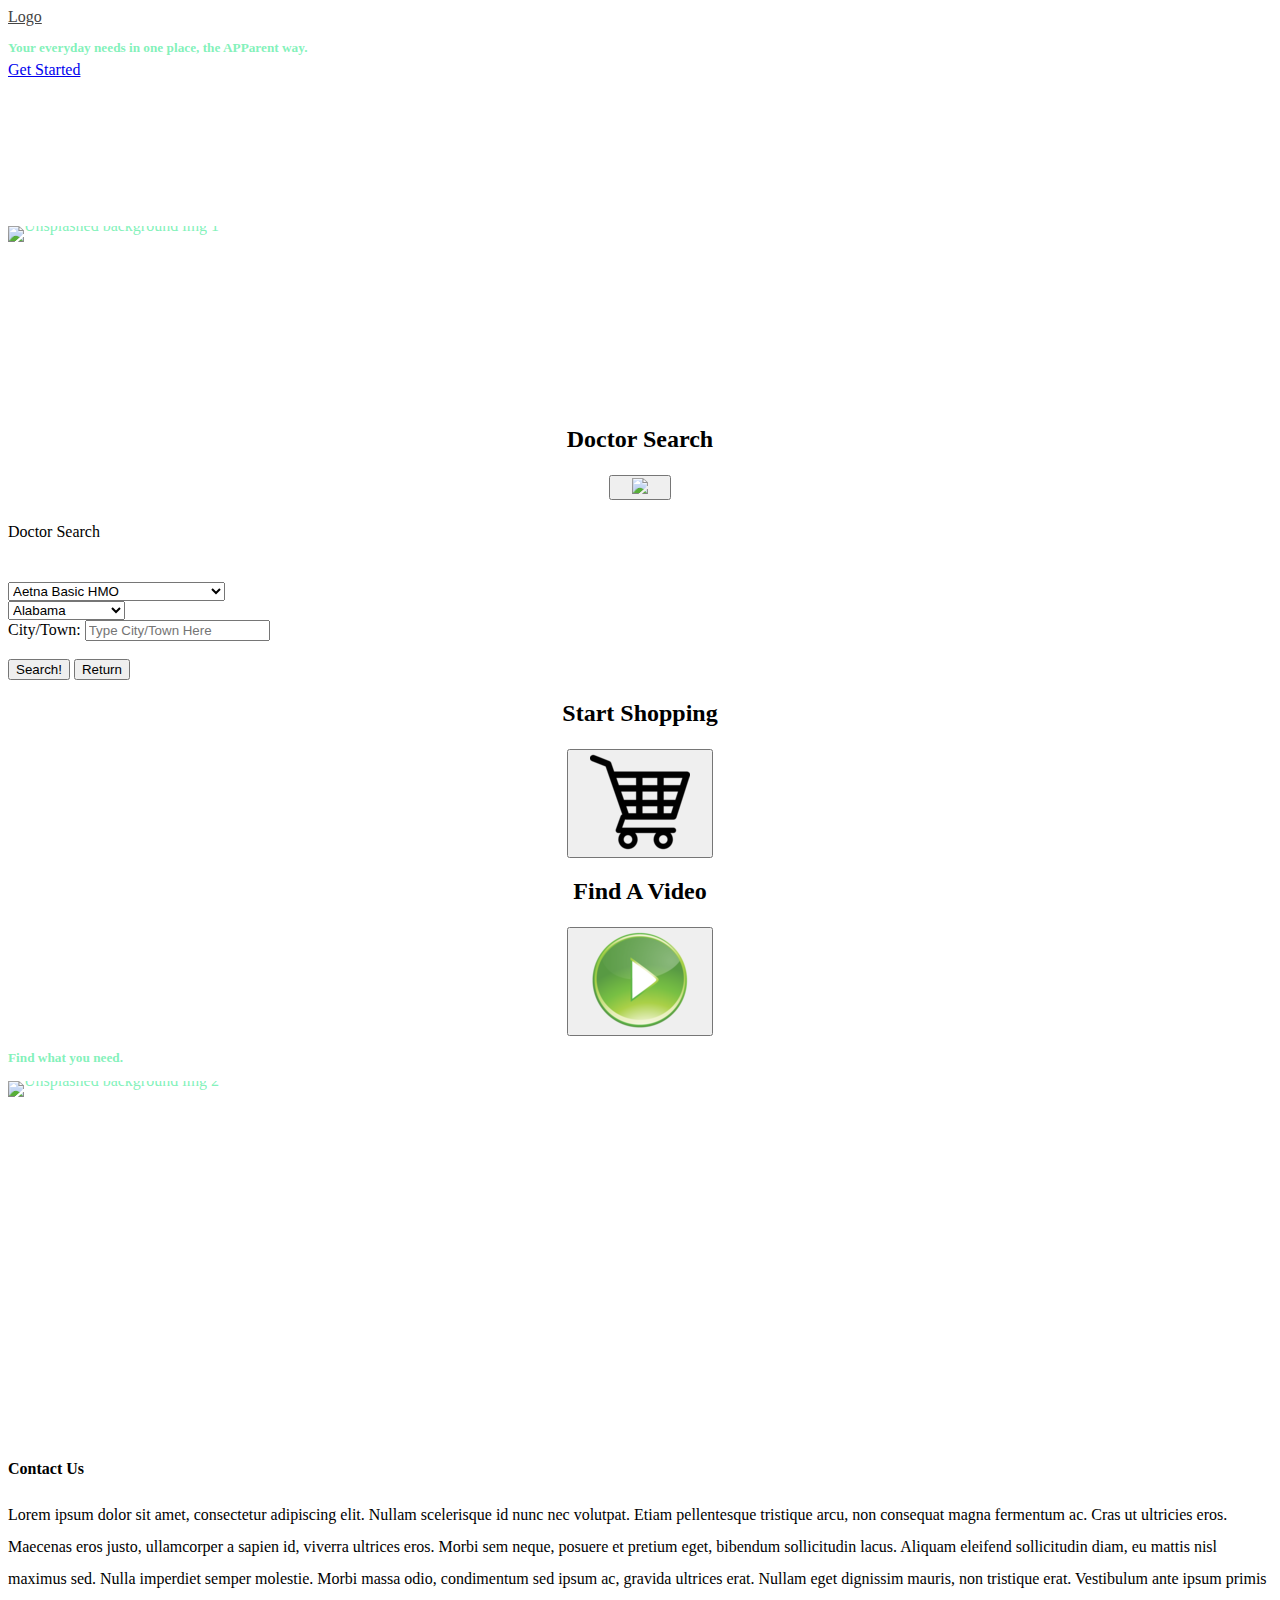
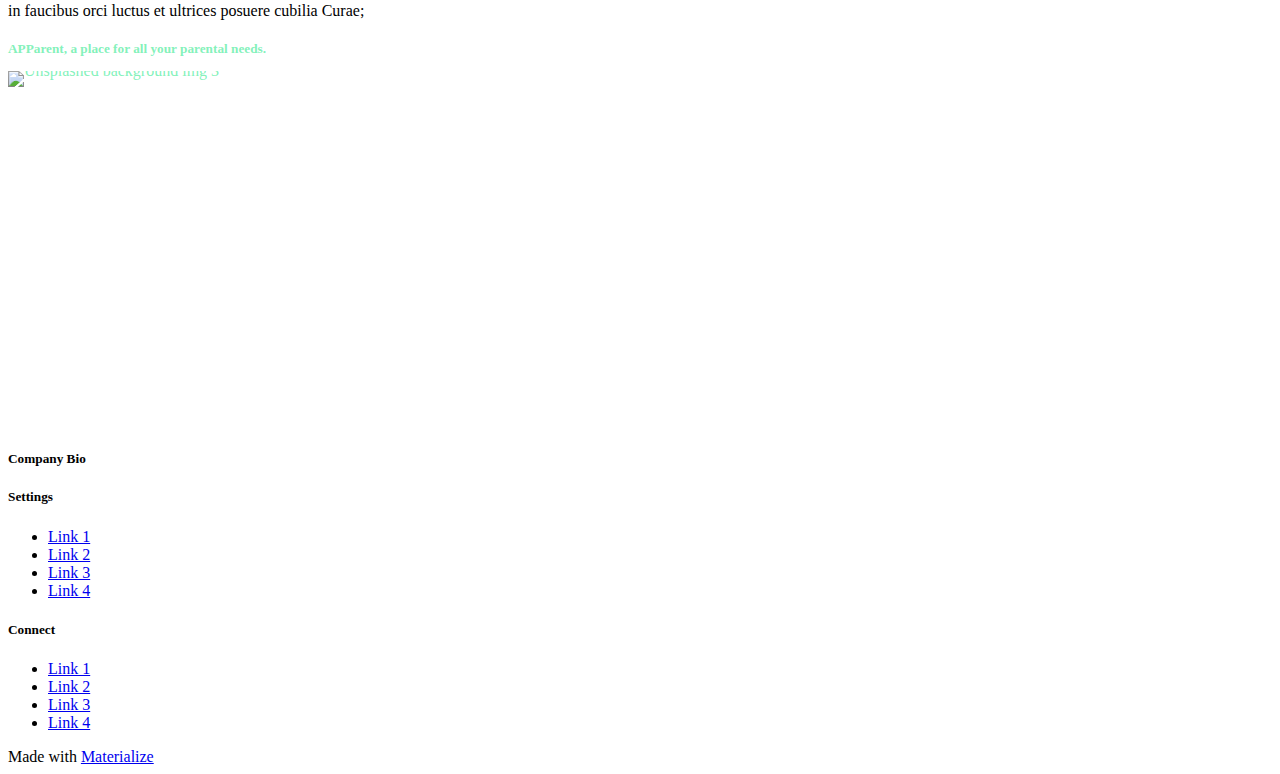
==== index.html @ 2564f735 "added more images to file and completed doctor search functionality. still needs some css." ====
<!DOCTYPE html>
<html lang="en">

<head>
    <meta http-equiv="Content-Type" content="text/html; charset=UTF-8" />
    <meta name="viewport" content="width=device-width, initial-scale=1" />
    <title>Parallax Template - Materialize</title>

    <!-- CSS  -->
    <link href="https://fonts.googleapis.com/icon?family=Material+Icons" rel="stylesheet">
    <link href="assets/css/materialize.css" type="text/css" rel="stylesheet" media="screen,projection" />
    <link href="assets/css/style.css" type="text/css" rel="stylesheet" media="screen,projection" />
</head>

<body>
    <nav class="white" role="navigation">
        <div class="nav-wrapper container">
            <a id="logo-container" href="#" class="brand-logo">Logo</a>
            <!-- <ul class="right hide-on-med-and-down">
                <li><a href="#">Navbar Link</a></li>
            </ul> -->

            <!-- <ul id="nav-mobile" class="sidenav">
                <li><a href="#">Navbar Link</a></li>
            </ul>
            <a href="#" data-target="nav-mobile" class="sidenav-trigger"><i class="material-icons">menu</i></a> -->
        </div>
    </nav>

    <div id="index-banner" class="parallax-container">
        <div class="section no-pad-bot">
            <div class="container" id="topcontainer">
                <br><br>
                <!-- <h1 class="header center teal-text text-lighten-2">APParent</h1> -->
                <div class="row center">
                    <h5 class="header col s12 light">Your everyday needs in one place, the APParent way.</h5>
                </div>
                <div class="row center">
                    <a href="http://materializecss.com/getting-started.html" id="download-button" class="btn-large waves-effect waves-light teal lighten-1">Get Started</a>
                </div>
                <br><br>

            </div>
        </div>
        <div class="parallax"><img src="assets/images/background12.jpg" alt="Unsplashed background img 1"></div>
    </div>


    <div class="container">
        <div class="section">

            <!--   Icon Section   -->
            <div class="row">
                <div class="col s12 m4" id="doctorsearch">
                    <div class="icon-block">
                        <h2 class="center brown-text">Doctor Search</h2>
                        <h5 class="center"></h5>

                        <button id="doctorbutton">
                                <div class="icon-block">
                                <img src="assets/images/medical.png">
                                </div>
                        </button>
                    </div>
                </div>

                <div class="col s12 m4" id="doctorsearchform">

                    <div>
                        <p>Doctor Search</p>
                        <br>
                        <div class="selections">
                            <select name="Insurance Provider" id="insuranceMenu">
                                <option value="aetna-aetnabasichmo">Aetna Basic HMO</option>
                                <option value="aetna-aetnachoiceposii">Aetna Choice POS II</option>
                                <option value="aetna-aetnachoiceposopenaccess">Aetna Choice POS Open Access</option>
                                <option value="aetna-aetnahmo">Aetna HMO</option>
                                <option value="cigna-cignahmo">Cigna HMO</option>
                                <option value="cigna-cignappo">Cigna PPO</option>
                                <option value="horizonbcbs-horizonhmo">Horizon BCBS HMO</option>
                                <option value="horizonbcbs-horizonpos">Horizon BCBS POS</option>
                                <option value="horizonbcbs-horizonppo">Horizon BCBS PPO</option>
                                <option value="unitedhealthcare-uhcchoicepluspos">UHC Choice Plus POS</option>
                                <option value="unitedhealthcare-uhcoptionsppo">UHC Options PPO</option>
                            </select>

                            <br>
                            <select name="State" id="stateMenu">
                                <option value="AL">Alabama</option>
                                <option value="AK">Alaska</option>
                                <option value="AZ">Arizona</option>
                                <option value="AR">Arkansas</option>
                                <option value="CA">California</option>
                                <option value="CO">Colorado</option>
                                <option value="CT">Conneticut</option>
                                <option value="DE">Delaware</option>
                                <option value="FL">Florida</option>
                                <option value="GA">Georgia</option>
                                <option value="HI">Hawaii</option>
                                <option value="ID">Indiana</option>
                                <option value="IL">Illinois</option>
                                <option value="IN">Indiana</option>
                                <option value="IA">Iowa</option>
                                <option value="KS">Kansas</option>
                                <option value="KY">Kentucky</option>
                                <option value="LA">Louisiana</option>
                                <option value="ME">Maine</option>
                                <option value="MD">Maryland</option>
                                <option value="MA">Massachusetts</option>
                                <option value="MI">Michigan</option>
                                <option value="MN">Minnesota</option>
                                <option value="MS">Mississippi</option>
                                <option value="MO">Missouri</option>
                                <option value="MT">Montana</option>
                                <option value="NE">Nebraska</option>
                                <option value="NV">Nevada</option>
                                <option value="NH">New Hampshire</option>
                                <option value="NJ">New Jersey</option>
                                <option value="NM">New Mexico</option>
                                <option value="NY">New York</option>
                                <option value="NC">North Carolina</option>
                                <option value="ND">North Dakota</option>
                                <option value="OH">Ohio</option>
                                <option value="OK">Oklahoma</option>
                                <option value="OR">Oregon</option>
                                <option value="PA">Pennsylvania</option>
                                <option value="RI">Rhode Island</option>
                                <option value="SC">South Carolina</option>
                                <option value="SD">South Dakota</option>
                                <option value="TN">Tennesee</option>
                                <option value="TX">Texas</option>
                                <option value="UT">Utah</option>
                                <option value="VT">Vermont</option>
                                <option value="VA">Virgina</option>
                                <option value="WA">Washington</option>
                                <option value="WV">West Virginia</option>
                                <option value="WI">Wisconsin</option>
                                <option value="WY">Wyoming</option>
                            </select>

                            <br>
                            <label for="searchLocation">City/Town: </label>
                            <input type="text" class="form-control" id="searchLocation" placeholder="Type City/Town Here"><br><br>
                            <input id="submitBtn" type="submit" value="Search!"> <input id="return" type="submit" value="Return">
                        </div>
                    </div>


                </div>

                <div class="col s12 m4" id="doctorsearchresults">
                    <div id="doctorList">
                    </div>
                </div>

                <div class="col s12 m4" id="walmartsearch">
                    <div class="icon-block">
                        <h2 class="center brown-text">Start Shopping</h2>
                        <h5 class="center"></h5>

                        <button id="walmartbutton">
                            <div class="icon-block">
                                <img src="assets/images/shopping.png">
                            </div>
                        </button>
                    </div>
                </div>



                <div class="col s12 m4" id="eventsearch">
                    <div class="icon-block">
                        <h2 class="center brown-text">Find A Video</h2>
                        <h5 class="center"></h5>

                        <button id="videobutton">
                            <div class="icon-block">
                                 <img src="assets/images/greenvideo.png">
                            </div>
                        </button>
                    </div>
                </div>
            </div>

        </div>
    </div>


    <div class="parallax-container valign-wrapper">
        <div class="section no-pad-bot">
            <div class="container">
                <div class="row center">
                    <h5 class="header col s12 light">Find what you need.</h5>
                </div>
            </div>
        </div>
        <div class="parallax"><img src="assets/images/background13.jpg" alt="Unsplashed background img 2"></div>
    </div>

    <div class="container">
        <div class="section">

            <div class="row">
                <div class="col s12 center">
                    <h3><i class="mdi-content-send brown-text"></i></h3>
                    <h4>Contact Us</h4>
                    <p class="left-align light">Lorem ipsum dolor sit amet, consectetur adipiscing elit. Nullam scelerisque id nunc nec volutpat. Etiam pellentesque tristique arcu, non consequat magna fermentum ac. Cras ut ultricies eros. Maecenas eros justo, ullamcorper a sapien
                        id, viverra ultrices eros. Morbi sem neque, posuere et pretium eget, bibendum sollicitudin lacus. Aliquam eleifend sollicitudin diam, eu mattis nisl maximus sed. Nulla imperdiet semper molestie. Morbi massa odio, condimentum sed
                        ipsum ac, gravida ultrices erat. Nullam eget dignissim mauris, non tristique erat. Vestibulum ante ipsum primis in faucibus orci luctus et ultrices posuere cubilia Curae;</p>
                </div>
            </div>

        </div>
    </div>


    <div class="parallax-container valign-wrapper">
        <div class="section no-pad-bot">
            <div class="container">
                <div class="row center">
                    <h5 class="header col s12 light">APParent, a place for all your parental needs.</h5>
                </div>
            </div>
        </div>
        <div class="parallax"><img src="assets/images/background4.jpg" alt="Unsplashed background img 3"></div>
    </div>

    <footer class="page-footer teal">
        <div class="container">
            <div class="row">
                <div class="col l6 s12">
                    <h5 class="white-text">Company Bio</h5>
                    <p class="grey-text text-lighten-4"></p>


                </div>
                <div class="col l3 s12">
                    <h5 class="white-text">Settings</h5>
                    <ul>
                        <li><a class="white-text" href="#!">Link 1</a></li>
                        <li><a class="white-text" href="#!">Link 2</a></li>
                        <li><a class="white-text" href="#!">Link 3</a></li>
                        <li><a class="white-text" href="#!">Link 4</a></li>
                    </ul>
                </div>
                <div class="col l3 s12">
                    <h5 class="white-text">Connect</h5>
                    <ul>
                        <li><a class="white-text" href="#!">Link 1</a></li>
                        <li><a class="white-text" href="#!">Link 2</a></li>
                        <li><a class="white-text" href="#!">Link 3</a></li>
                        <li><a class="white-text" href="#!">Link 4</a></li>
                    </ul>
                </div>
            </div>
        </div>
        <div class="footer-copyright">
            <div class="container">
                Made with <a class="brown-text text-lighten-3" href="http://materializecss.com">Materialize</a>
            </div>
        </div>
    </footer>


    <!--  Scripts-->
    <script src="https://code.jquery.com/jquery-2.1.1.min.js"></script>
    <script src="assets/javascript/materialize.js"></script>
    <script src="assets/javascript/doctors.js"></script>
    <script src="assets/javascript/app.js"></script>

</body>

</html>
---- assets/css/style.css ----
/* * * Use this file to override Materialize files so you can update * the core Materialize files in the future * * Made By MaterializeCSS.com */

*/ .nav-wrapper container {
    margin-left: auto;
}

nav ul a,
nav .brand-logo {
    color: #444;
    margin-left: 0 auto;
}

#logo-container {
    margin: 0 auto;
}

#topcontainer {
    height: 200px;
}

#doctorsearch {
    text-align: center;
}

#doctorsearchresults {
    display: table;
    overflow: scroll;
}

#walmartsearch {
    text-align: center;
}

#eventsearch {
    text-align: center;
}

p {
    line-height: 2rem;
}

.sidenav-trigger {
    color: #26a69a;
}

.parallax-container {
    min-height: 380px;
    line-height: 0;
    height: auto;
    color: rgba(116, 240, 178, 0.9);
}

.parallax-container .section {
    width: 100%;
}

@media only screen and (max-width: 992px) {
    .parallax-container .section {
        position: absolute;
        top: 40%;
    }
    #index-banner .section {
        top: 10%;
    }
}

@media only screen and (max-width: 600px) {
    #index-banner .section {
        top: 0;
    }
}

.icon-block {
    padding: 0 15px;
}

.icon-block .material-icons {
    font-size: inherit;
}

footer.page-footer {
    margin: 0;
}
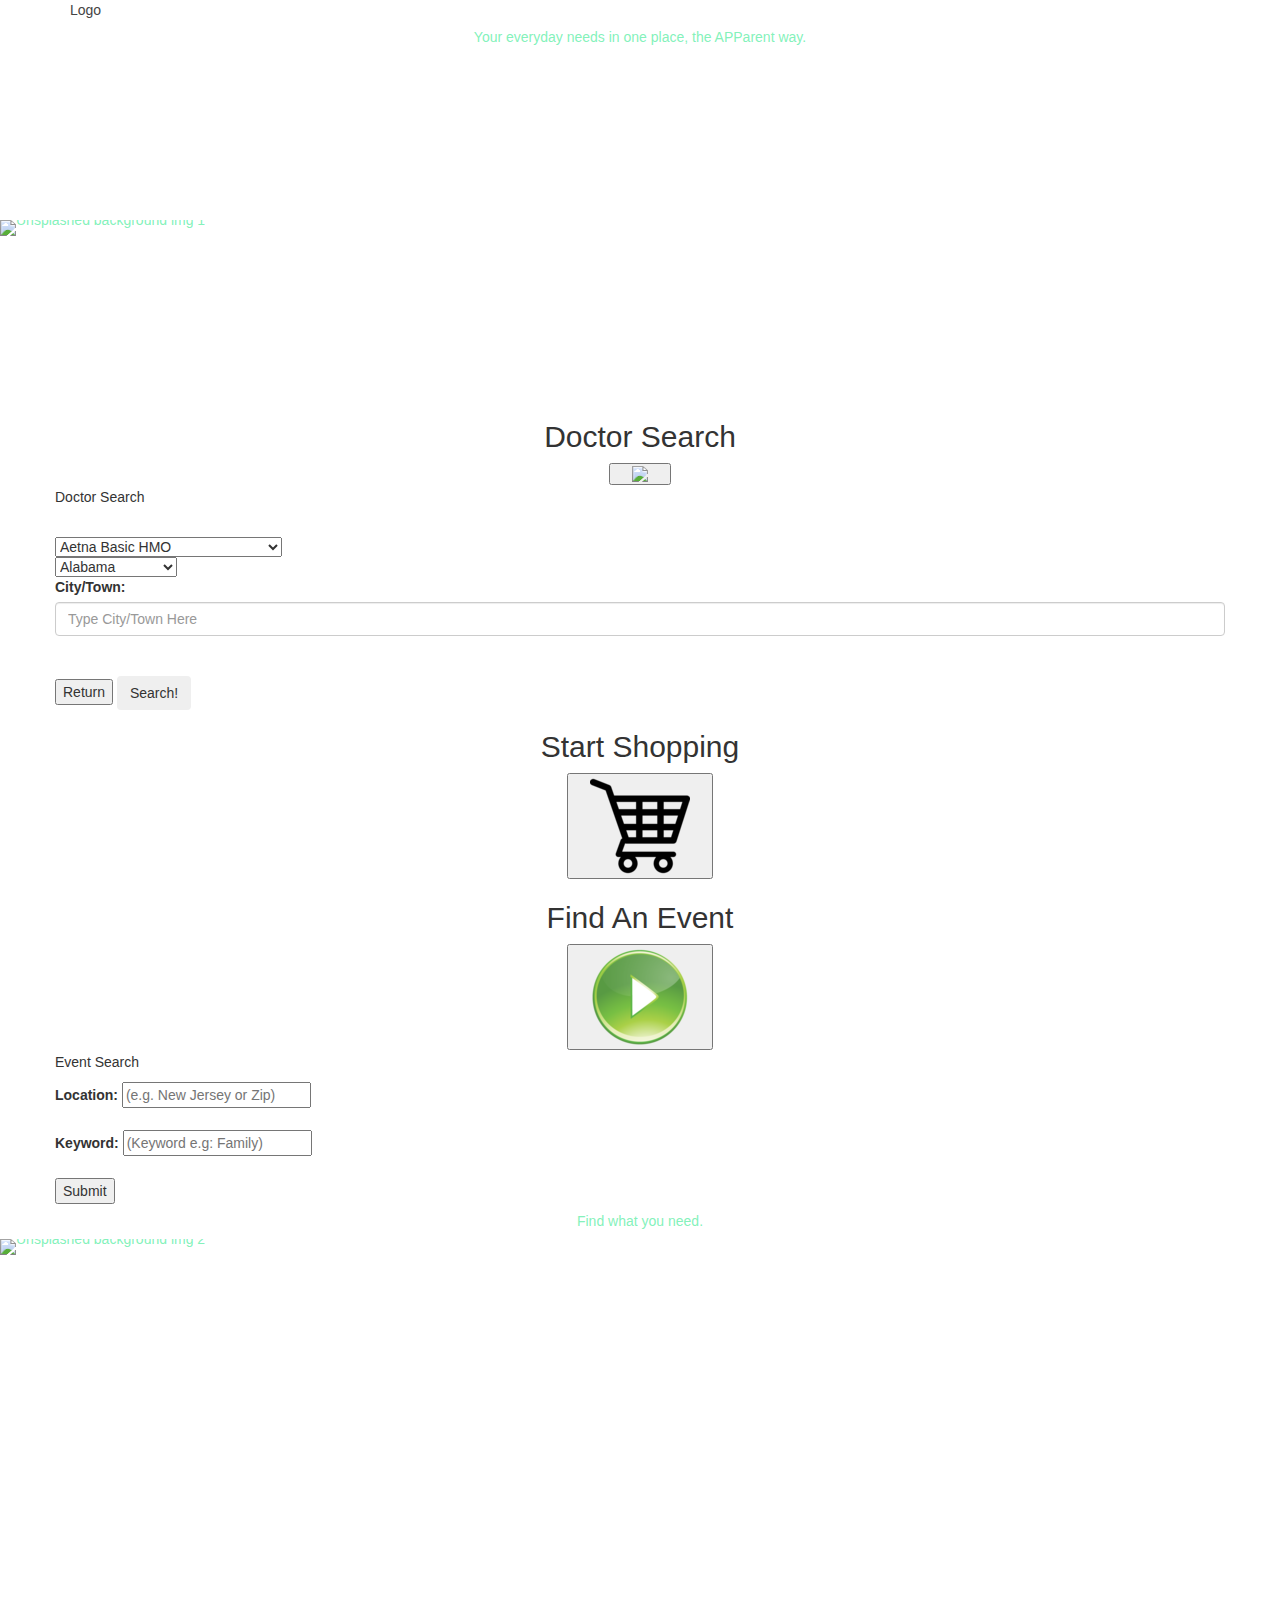
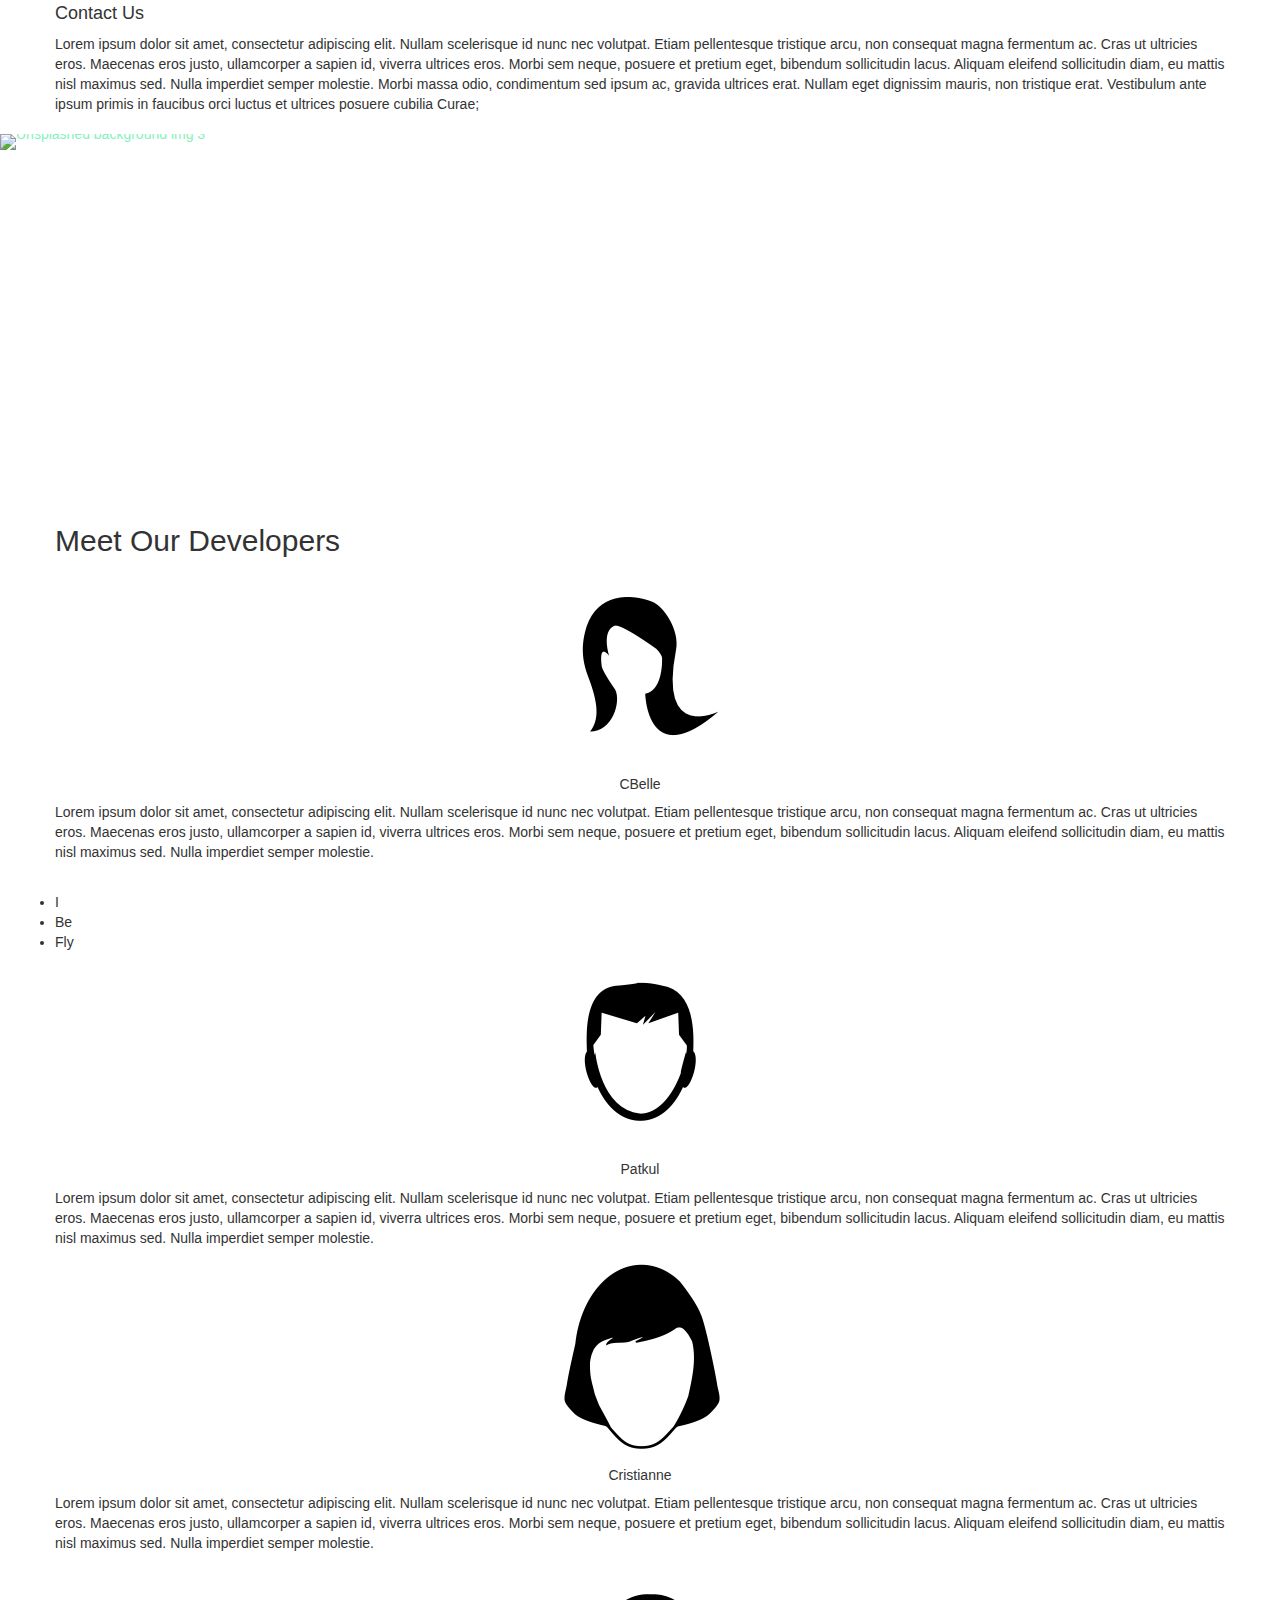
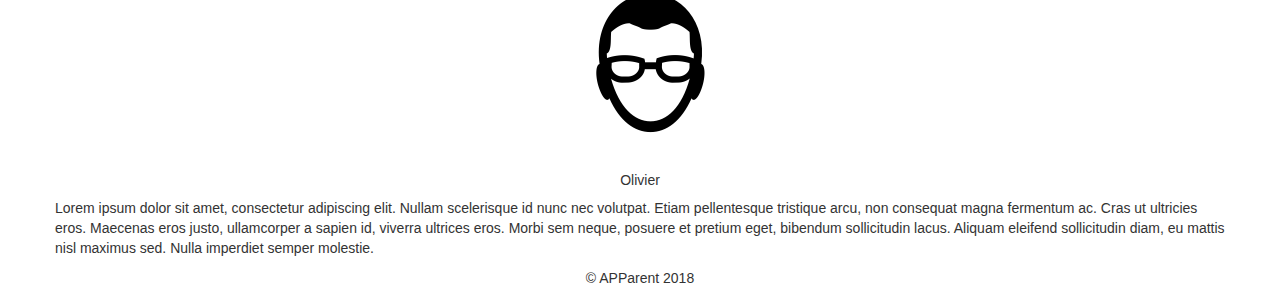
==== commit b7fa9d72: "replaced with materialize modal" ====
--- a/index.html
+++ b/index.html
@@ -9,6 +9,9 @@
     <!-- CSS  -->
     <link href="https://fonts.googleapis.com/icon?family=Material+Icons" rel="stylesheet">
     <link href="assets/css/materialize.css" type="text/css" rel="stylesheet" media="screen,projection" />
+    <link rel="stylesheet" href="https://maxcdn.bootstrapcdn.com/bootstrap/3.3.7/css/bootstrap.min.css">
+    <script src="https://ajax.googleapis.com/ajax/libs/jquery/3.3.1/jquery.min.js"></script>
+    <script src="https://maxcdn.bootstrapcdn.com/bootstrap/3.3.7/js/bootstrap.min.js"></script>
     <link href="assets/css/style.css" type="text/css" rel="stylesheet" media="screen,projection" />
 </head>
 
@@ -35,9 +38,9 @@
                 <div class="row center">
                     <h5 class="header col s12 light">Your everyday needs in one place, the APParent way.</h5>
                 </div>
-                <div class="row center">
+                <!-- <div class="row center">
                     <a href="http://materializecss.com/getting-started.html" id="download-button" class="btn-large waves-effect waves-light teal lighten-1">Get Started</a>
-                </div>
+                </div> -->
                 <br><br>
 
             </div>
@@ -53,7 +56,7 @@
             <div class="row">
                 <div class="col s12 m4" id="doctorsearch">
                     <div class="icon-block">
-                        <h2 class="center brown-text">Doctor Search</h2>
+                        <h2>Doctor Search</h2>
                         <h5 class="center"></h5>
 
                         <button id="doctorbutton">
@@ -141,21 +144,34 @@
                             <br>
                             <label for="searchLocation">City/Town: </label>
                             <input type="text" class="form-control" id="searchLocation" placeholder="Type City/Town Here"><br><br>
-                            <input id="submitBtn" type="submit" value="Search!"> <input id="return" type="submit" value="Return">
+                            <input id="return" type="submit" value="Return">
+                            <button type="button" data-target="modal1" class="btn modal-trigger" id="submitBtn">Search!</button>
                         </div>
                     </div>
 
 
                 </div>
 
-                <div class="col s12 m4" id="doctorsearchresults">
+                <!--Modal For Doctors Search Results -->
+                <!-- Modal Structure -->
+                <div id="modal1" class="modal bottom-sheet" style="overflow-y: scroll; max-height:55%;  margin-top: 50px; margin-bottom:50px;">
+                    <div class="modal-content">
+                        <div id="doctorList">
+                        </div>
+                    </div>
+                    <div class="modal-footer">
+                        <a href="#!" class="modal-action modal-close waves-effect waves-green btn-flat">Agree</a>
+                    </div>
+                </div>
+
+                <!-- <div class="col s12 m4" id="doctorsearchresults">
                     <div id="doctorList">
                     </div>
-                </div>
+                </div> -->
 
                 <div class="col s12 m4" id="walmartsearch">
                     <div class="icon-block">
-                        <h2 class="center brown-text">Start Shopping</h2>
+                        <h2>Start Shopping</h2>
                         <h5 class="center"></h5>
 
                         <button id="walmartbutton">
@@ -170,20 +186,40 @@
 
                 <div class="col s12 m4" id="eventsearch">
                     <div class="icon-block">
-                        <h2 class="center brown-text">Find A Video</h2>
+                        <h2>Find An Event</h2>
                         <h5 class="center"></h5>
 
-                        <button id="videobutton">
+                        <button id="eventbutton">
                             <div class="icon-block">
                                  <img src="assets/images/greenvideo.png">
                             </div>
                         </button>
                     </div>
                 </div>
-            </div>
-
-        </div>
-    </div>
+
+
+                <div class="col s12 m4" id="eventsearchform">
+                    <p>Event Search</p>
+                    <form id="event-search">
+                        <div class="text-input">
+                            <label for="event-location">Location: </label>
+                            <input id="event-location" type="text" name="location" value="" placeholder="(e.g. New Jersey or Zip)">
+                        </div>
+                        <br>
+                        <div class="text-input">
+                            <label for="event-keyword">Keyword:</label>
+                            <input id="event-keyword" type="text" name="keyword" value="" placeholder="(Keyword e.g: Family)">
+                        </div>
+                        <br>
+                        <button id="event-submit" type="submit">Submit</button>
+                    </form>
+                </div>
+            </div>
+
+        </div>
+    </div>
+
+
 
 
     <div class="parallax-container valign-wrapper">
@@ -218,7 +254,7 @@
         <div class="section no-pad-bot">
             <div class="container">
                 <div class="row center">
-                    <h5 class="header col s12 light">APParent, a place for all your parental needs.</h5>
+                    <h5 class="header col s12 light"></h5>
                 </div>
             </div>
         </div>
@@ -228,44 +264,60 @@
     <footer class="page-footer teal">
         <div class="container">
             <div class="row">
-                <div class="col l6 s12">
-                    <h5 class="white-text">Company Bio</h5>
-                    <p class="grey-text text-lighten-4"></p>
-
-
-                </div>
-                <div class="col l3 s12">
-                    <h5 class="white-text">Settings</h5>
-                    <ul>
-                        <li><a class="white-text" href="#!">Link 1</a></li>
-                        <li><a class="white-text" href="#!">Link 2</a></li>
-                        <li><a class="white-text" href="#!">Link 3</a></li>
-                        <li><a class="white-text" href="#!">Link 4</a></li>
+                <h2>Meet Our Developers</h2>
+                <div class="col l3 s12" class="bio">
+                    <img src="assets/images/female2.png" alt "Cbelle">
+                    <h5 class="white-text">CBelle</h5>
+                    <p class="grey-text text-lighten-4">Lorem ipsum dolor sit amet, consectetur adipiscing elit. Nullam scelerisque id nunc nec volutpat. Etiam pellentesque tristique arcu, non consequat magna fermentum ac. Cras ut ultricies eros. Maecenas eros justo, ullamcorper a sapien
+                        id, viverra ultrices eros. Morbi sem neque, posuere et pretium eget, bibendum sollicitudin lacus. Aliquam eleifend sollicitudin diam, eu mattis nisl maximus sed. Nulla imperdiet semper molestie. </p>
+                    <ul id="linkicons">
+                        <li>I</li>
+                        <li>Be</li>
+                        <li>Fly</li>
                     </ul>
-                </div>
-                <div class="col l3 s12">
-                    <h5 class="white-text">Connect</h5>
-                    <ul>
-                        <li><a class="white-text" href="#!">Link 1</a></li>
-                        <li><a class="white-text" href="#!">Link 2</a></li>
-                        <li><a class="white-text" href="#!">Link 3</a></li>
-                        <li><a class="white-text" href="#!">Link 4</a></li>
-                    </ul>
+
+
+                </div>
+                <div class="col l3 s12" class="bio">
+                    <img src="assets/images/male.png" alt="Pat">
+                    <h5 class="white-text">Patkul</h5>
+                    <p class="grey-text text-lighten-4">Lorem ipsum dolor sit amet, consectetur adipiscing elit. Nullam scelerisque id nunc nec volutpat. Etiam pellentesque tristique arcu, non consequat magna fermentum ac. Cras ut ultricies eros. Maecenas eros justo, ullamcorper a sapien
+                        id, viverra ultrices eros. Morbi sem neque, posuere et pretium eget, bibendum sollicitudin lacus. Aliquam eleifend sollicitudin diam, eu mattis nisl maximus sed. Nulla imperdiet semper molestie. </p>
+
+
+                </div>
+                <div class="col l3 s12" class="bio">
+                    <img src="assets/images/female.png" alt="cristiane">
+                    <h5 class="white-text">Cristianne</h5>
+                    <p class="grey-text text-lighten-4">Lorem ipsum dolor sit amet, consectetur adipiscing elit. Nullam scelerisque id nunc nec volutpat. Etiam pellentesque tristique arcu, non consequat magna fermentum ac. Cras ut ultricies eros. Maecenas eros justo, ullamcorper a sapien
+                        id, viverra ultrices eros. Morbi sem neque, posuere et pretium eget, bibendum sollicitudin lacus. Aliquam eleifend sollicitudin diam, eu mattis nisl maximus sed. Nulla imperdiet semper molestie. </p>
+
+
+                </div>
+                <div class="col l3 s12" class="bio">
+                    <img src="assets/images/male2.png" alt="olivier">
+                    <h5 class="white-text">Olivier</h5>
+                    <p class="grey-text text-lighten-4">Lorem ipsum dolor sit amet, consectetur adipiscing elit. Nullam scelerisque id nunc nec volutpat. Etiam pellentesque tristique arcu, non consequat magna fermentum ac. Cras ut ultricies eros. Maecenas eros justo, ullamcorper a sapien
+                        id, viverra ultrices eros. Morbi sem neque, posuere et pretium eget, bibendum sollicitudin lacus. Aliquam eleifend sollicitudin diam, eu mattis nisl maximus sed. Nulla imperdiet semper molestie. </p>
+
+
                 </div>
             </div>
         </div>
         <div class="footer-copyright">
             <div class="container">
-                Made with <a class="brown-text text-lighten-3" href="http://materializecss.com">Materialize</a>
+                &copy; APParent 2018
             </div>
         </div>
     </footer>
 
 
     <!--  Scripts-->
+
     <script src="https://code.jquery.com/jquery-2.1.1.min.js"></script>
     <script src="assets/javascript/materialize.js"></script>
     <script src="assets/javascript/doctors.js"></script>
+    <script src="assets/javascript/events.js"></script>
     <script src="assets/javascript/app.js"></script>
 
 </body>
--- a/assets/css/style.css
+++ b/assets/css/style.css
@@ -80,4 +80,25 @@
 
 footer.page-footer {
     margin: 0;
+}
+
+h5 {
+    text-align: center;
+}
+
+.bio {
+    text-align: center;
+}
+
+img {
+    display: block;
+    margin: auto;
+}
+
+.footer-copyright {
+    text-align: center;
+}
+
+#linkicons {
+    display: inline;
 }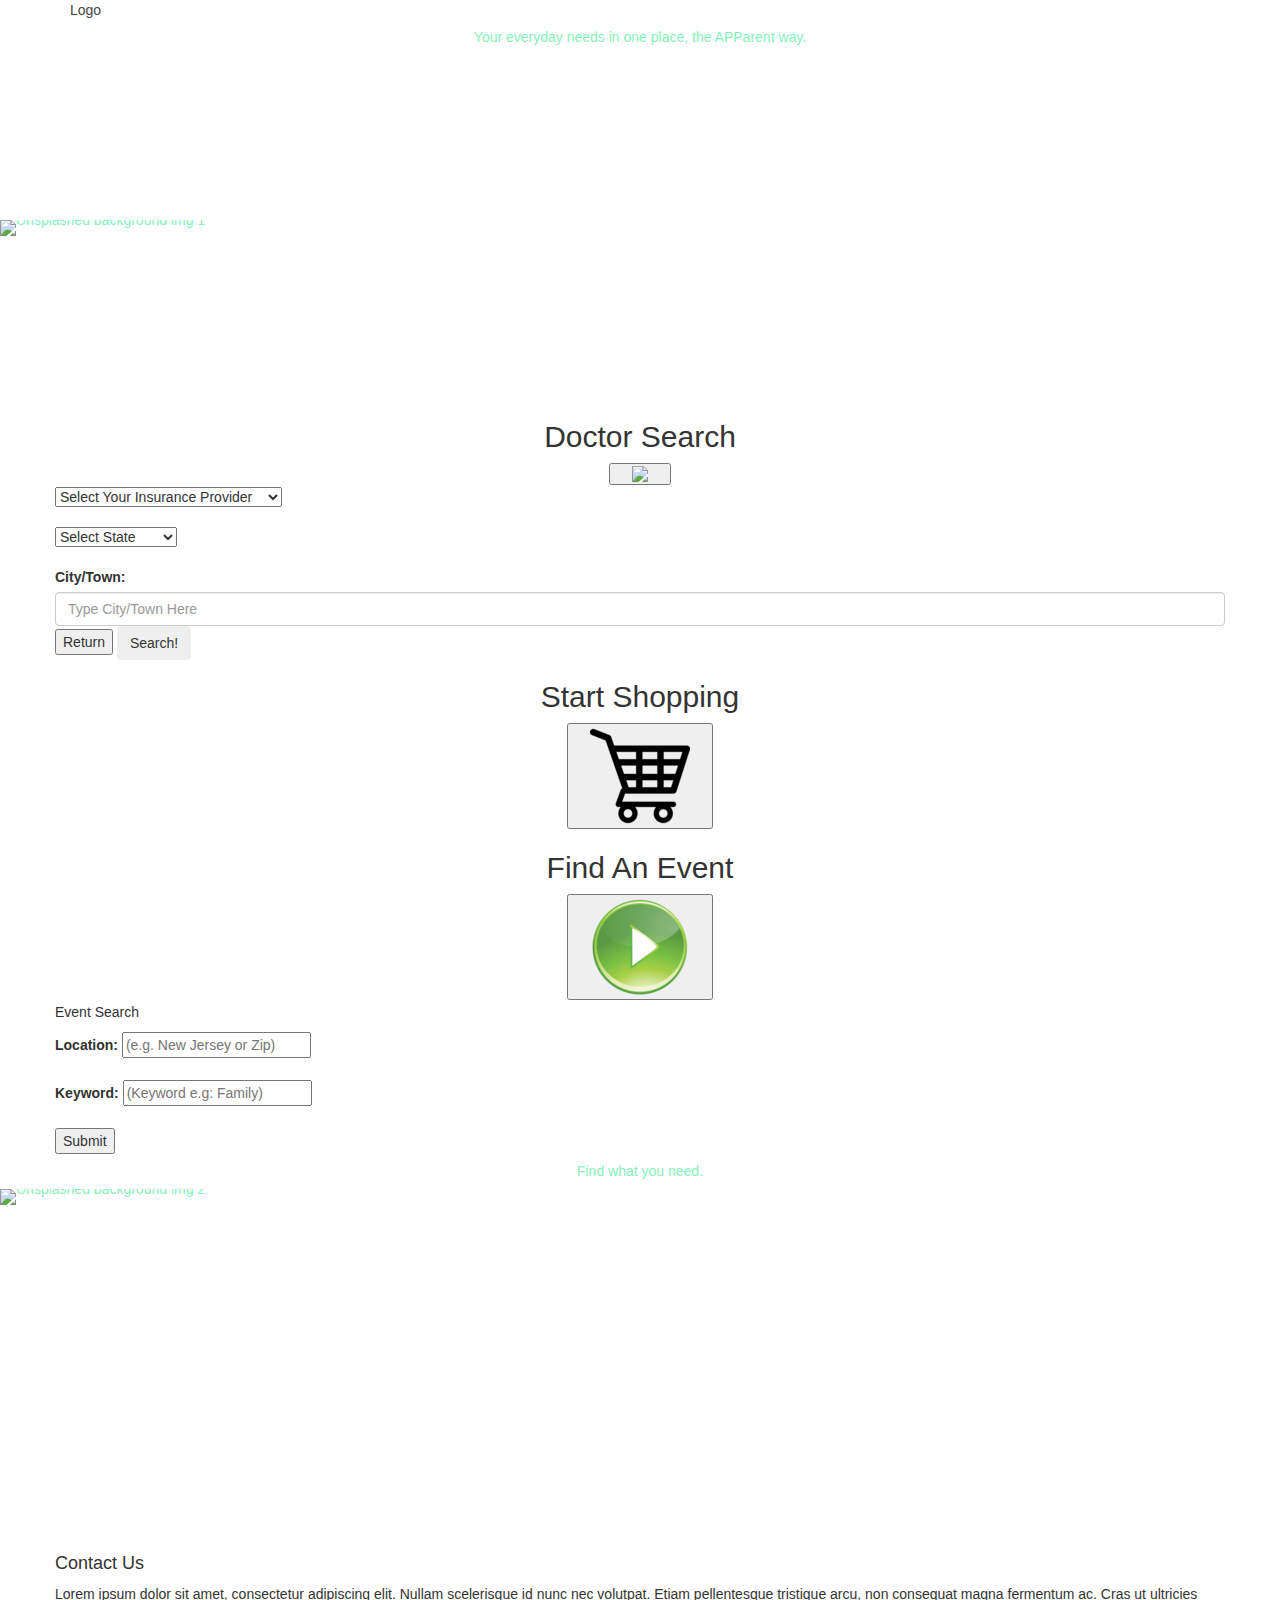
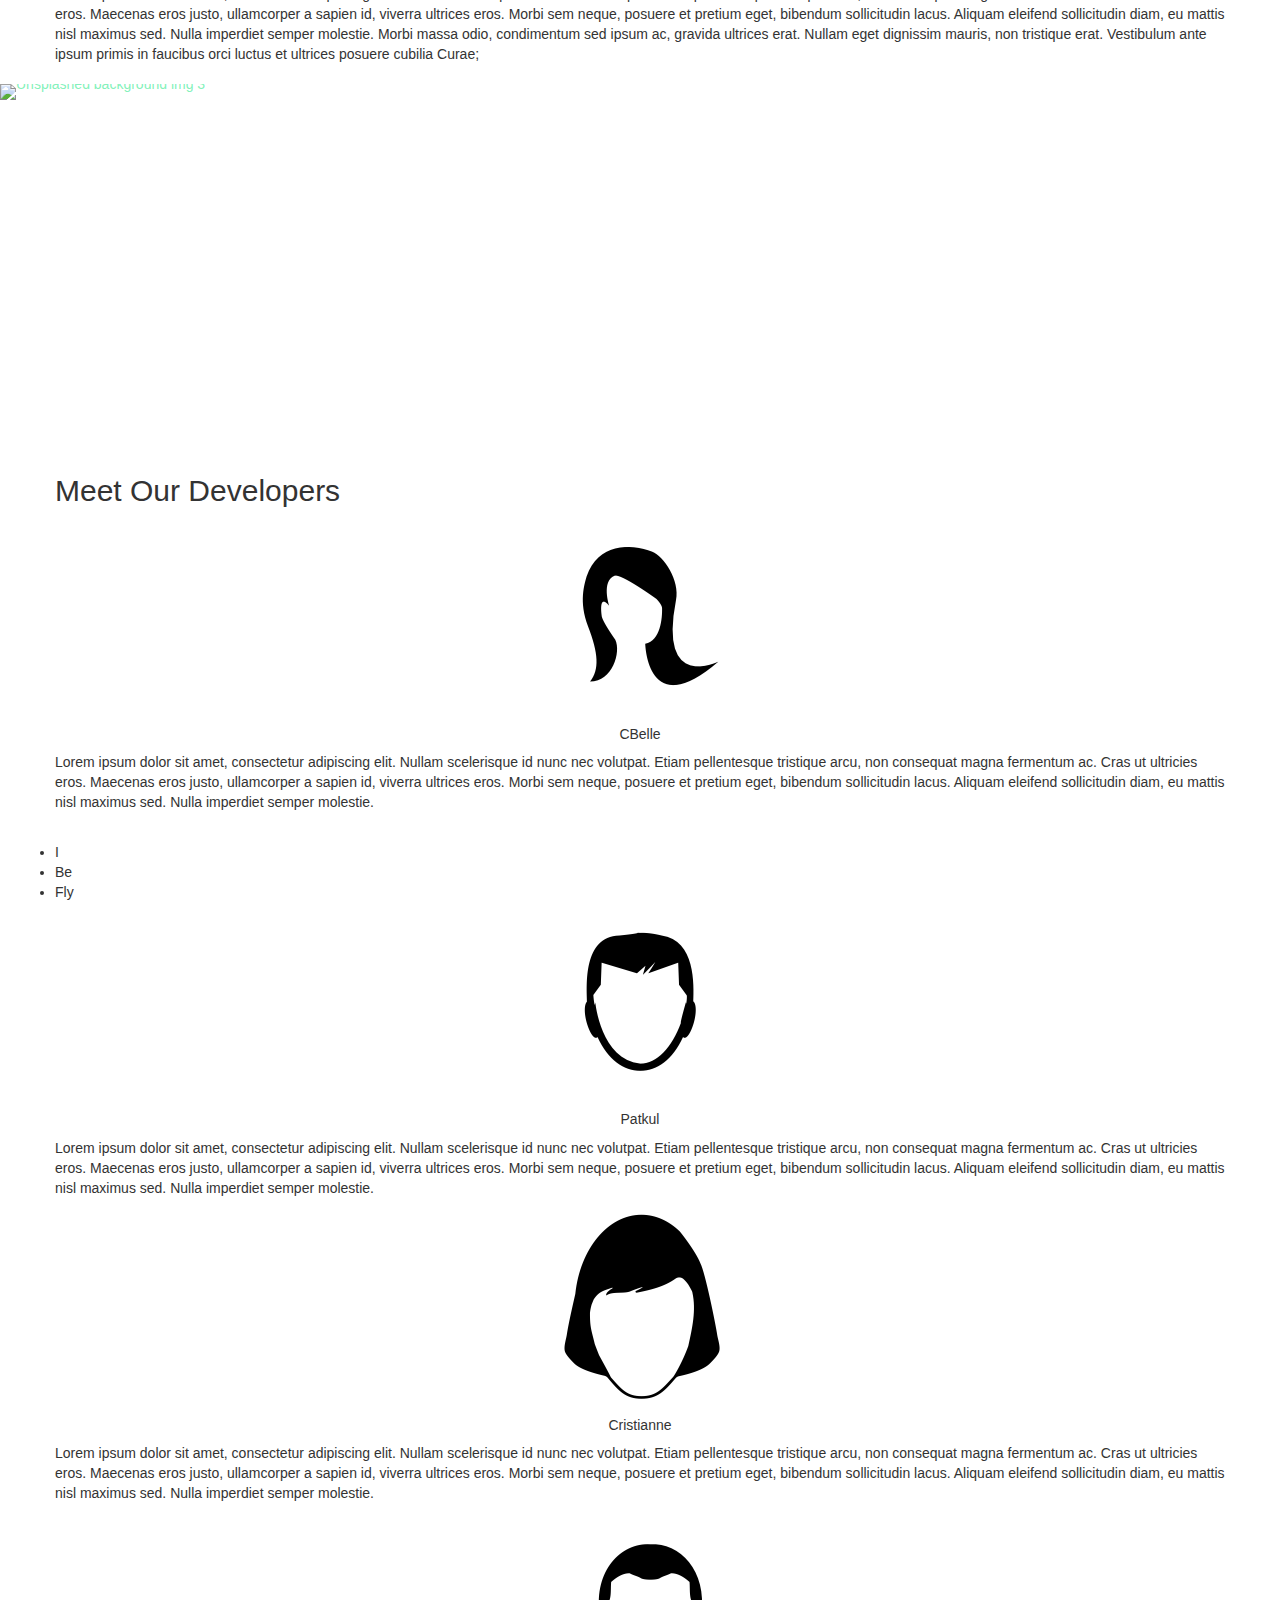
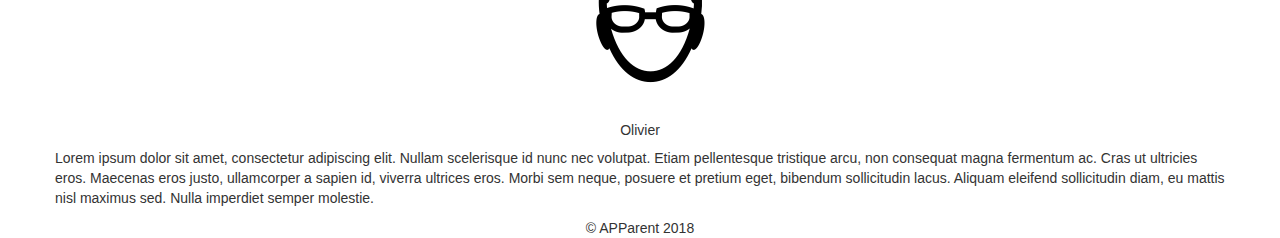
==== commit 29df671b: "upload with working doctor api" ====
--- a/index.html
+++ b/index.html
@@ -69,84 +69,84 @@
 
                 <div class="col s12 m4" id="doctorsearchform">
 
-                    <div>
-                        <p>Doctor Search</p>
-                        <br>
-                        <div class="selections">
-                            <select name="Insurance Provider" id="insuranceMenu">
-                                <option value="aetna-aetnabasichmo">Aetna Basic HMO</option>
-                                <option value="aetna-aetnachoiceposii">Aetna Choice POS II</option>
-                                <option value="aetna-aetnachoiceposopenaccess">Aetna Choice POS Open Access</option>
-                                <option value="aetna-aetnahmo">Aetna HMO</option>
-                                <option value="cigna-cignahmo">Cigna HMO</option>
-                                <option value="cigna-cignappo">Cigna PPO</option>
-                                <option value="horizonbcbs-horizonhmo">Horizon BCBS HMO</option>
-                                <option value="horizonbcbs-horizonpos">Horizon BCBS POS</option>
-                                <option value="horizonbcbs-horizonppo">Horizon BCBS PPO</option>
-                                <option value="unitedhealthcare-uhcchoicepluspos">UHC Choice Plus POS</option>
-                                <option value="unitedhealthcare-uhcoptionsppo">UHC Options PPO</option>
-                            </select>
-
+                    <div class="selections">
+                        <form autocomplete="on" required>
+                            <select name="Insurance Provider" id="insuranceMenu" required>
+                                        <option id="dropDownPlaceholder" value="00">Select Your Insurance Provider</option>
+                                        <option value="aetna-aetnabasichmo">Aetna Basic HMO</option>
+                                        <option value="aetna-aetnachoiceposii">Aetna Choice POS II</option>
+                                        <option value="aetna-aetnachoiceposopenaccess">Aetna Choice POS Open Access</option>
+                                        <option value="aetna-aetnahmo">Aetna HMO</option>
+                                        <option value="cigna-cignahmo">Cigna HMO</option>
+                                        <option value="cigna-cignappo">Cigna PPO</option>
+                                        <option value="horizonbcbs-horizonhmo">Horizon BCBS HMO</option>
+                                        <option value="horizonbcbs-horizonpos">Horizon BCBS POS</option>
+                                        <option value="horizonbcbs-horizonppo">Horizon BCBS PPO</option>
+                                        <option value="unitedhealthcare-uhcchoicepluspos">UHC Choice Plus POS</option>
+                                        <option value="unitedhealthcare-uhcoptionsppo">UHC Options PPO</option>
+                                    </select>
                             <br>
-                            <select name="State" id="stateMenu">
-                                <option value="AL">Alabama</option>
-                                <option value="AK">Alaska</option>
-                                <option value="AZ">Arizona</option>
-                                <option value="AR">Arkansas</option>
-                                <option value="CA">California</option>
-                                <option value="CO">Colorado</option>
-                                <option value="CT">Conneticut</option>
-                                <option value="DE">Delaware</option>
-                                <option value="FL">Florida</option>
-                                <option value="GA">Georgia</option>
-                                <option value="HI">Hawaii</option>
-                                <option value="ID">Indiana</option>
-                                <option value="IL">Illinois</option>
-                                <option value="IN">Indiana</option>
-                                <option value="IA">Iowa</option>
-                                <option value="KS">Kansas</option>
-                                <option value="KY">Kentucky</option>
-                                <option value="LA">Louisiana</option>
-                                <option value="ME">Maine</option>
-                                <option value="MD">Maryland</option>
-                                <option value="MA">Massachusetts</option>
-                                <option value="MI">Michigan</option>
-                                <option value="MN">Minnesota</option>
-                                <option value="MS">Mississippi</option>
-                                <option value="MO">Missouri</option>
-                                <option value="MT">Montana</option>
-                                <option value="NE">Nebraska</option>
-                                <option value="NV">Nevada</option>
-                                <option value="NH">New Hampshire</option>
-                                <option value="NJ">New Jersey</option>
-                                <option value="NM">New Mexico</option>
-                                <option value="NY">New York</option>
-                                <option value="NC">North Carolina</option>
-                                <option value="ND">North Dakota</option>
-                                <option value="OH">Ohio</option>
-                                <option value="OK">Oklahoma</option>
-                                <option value="OR">Oregon</option>
-                                <option value="PA">Pennsylvania</option>
-                                <option value="RI">Rhode Island</option>
-                                <option value="SC">South Carolina</option>
-                                <option value="SD">South Dakota</option>
-                                <option value="TN">Tennesee</option>
-                                <option value="TX">Texas</option>
-                                <option value="UT">Utah</option>
-                                <option value="VT">Vermont</option>
-                                <option value="VA">Virgina</option>
-                                <option value="WA">Washington</option>
-                                <option value="WV">West Virginia</option>
-                                <option value="WI">Wisconsin</option>
-                                <option value="WY">Wyoming</option>
-                            </select>
-
+                            <br>
+                            <select name="State" id="stateMenu" required>
+                                        <option id ="dropDownPlaceholder" value="00">Select State</option>
+                                        <option value="AL">Alabama</option>
+                                        <option value="AK">Alaska</option>
+                                        <option value="AZ">Arizona</option>
+                                        <option value="AR">Arkansas</option>
+                                        <option value="CA">California</option>
+                                        <option value="CO">Colorado</option>
+                                        <option value="CT">Conneticut</option>
+                                        <option value="DE">Delaware</option>
+                                        <option value="FL">Florida</option>
+                                        <option value="GA">Georgia</option>
+                                        <option value="HI">Hawaii</option>
+                                        <option value="ID">Indiana</option>
+                                        <option value="IL">Illinois</option>
+                                        <option value="IN">Indiana</option>
+                                        <option value="IA">Iowa</option>
+                                        <option value="KS">Kansas</option>
+                                        <option value="KY">Kentucky</option>
+                                        <option value="LA">Louisiana</option>
+                                        <option value="ME">Maine</option>
+                                        <option value="MD">Maryland</option>
+                                        <option value="MA">Massachusetts</option>
+                                        <option value="MI">Michigan</option>
+                                        <option value="MN">Minnesota</option>
+                                        <option value="MS">Mississippi</option>
+                                        <option value="MO">Missouri</option>
+                                        <option value="MT">Montana</option>
+                                        <option value="NE">Nebraska</option>
+                                        <option value="NV">Nevada</option>
+                                        <option value="NH">New Hampshire</option>
+                                        <option value="NJ">New Jersey</option>
+                                        <option value="NM">New Mexico</option>
+                                        <option value="NY">New York</option>
+                                        <option value="NC">North Carolina</option>
+                                        <option value="ND">North Dakota</option>
+                                        <option value="OH">Ohio</option>
+                                        <option value="OK">Oklahoma</option>
+                                        <option value="OR">Oregon</option>
+                                        <option value="PA">Pennsylvania</option>
+                                        <option value="RI">Rhode Island</option>
+                                        <option value="SC">South Carolina</option>
+                                        <option value="SD">South Dakota</option>
+                                        <option value="TN">Tennesee</option>
+                                        <option value="TX">Texas</option>
+                                        <option value="UT">Utah</option>
+                                        <option value="VT">Vermont</option>
+                                        <option value="VA">Virgina</option>
+                                        <option value="WA">Washington</option>
+                                        <option value="WV">West Virginia</option>
+                                        <option value="WI">Wisconsin</option>
+                                        <option value="WY">Wyoming</option>
+                                    </select>
+                            <br>
                             <br>
                             <label for="searchLocation">City/Town: </label>
-                            <input type="text" class="form-control" id="searchLocation" placeholder="Type City/Town Here"><br><br>
+                            <input type="text" class="form-control" id="searchLocation" name="searchLocation" placeholder="Type City/Town Here" autocomplete="on" required>
                             <input id="return" type="submit" value="Return">
                             <button type="button" data-target="modal1" class="btn modal-trigger" id="submitBtn">Search!</button>
-                        </div>
+                        </form>
                     </div>
 
 
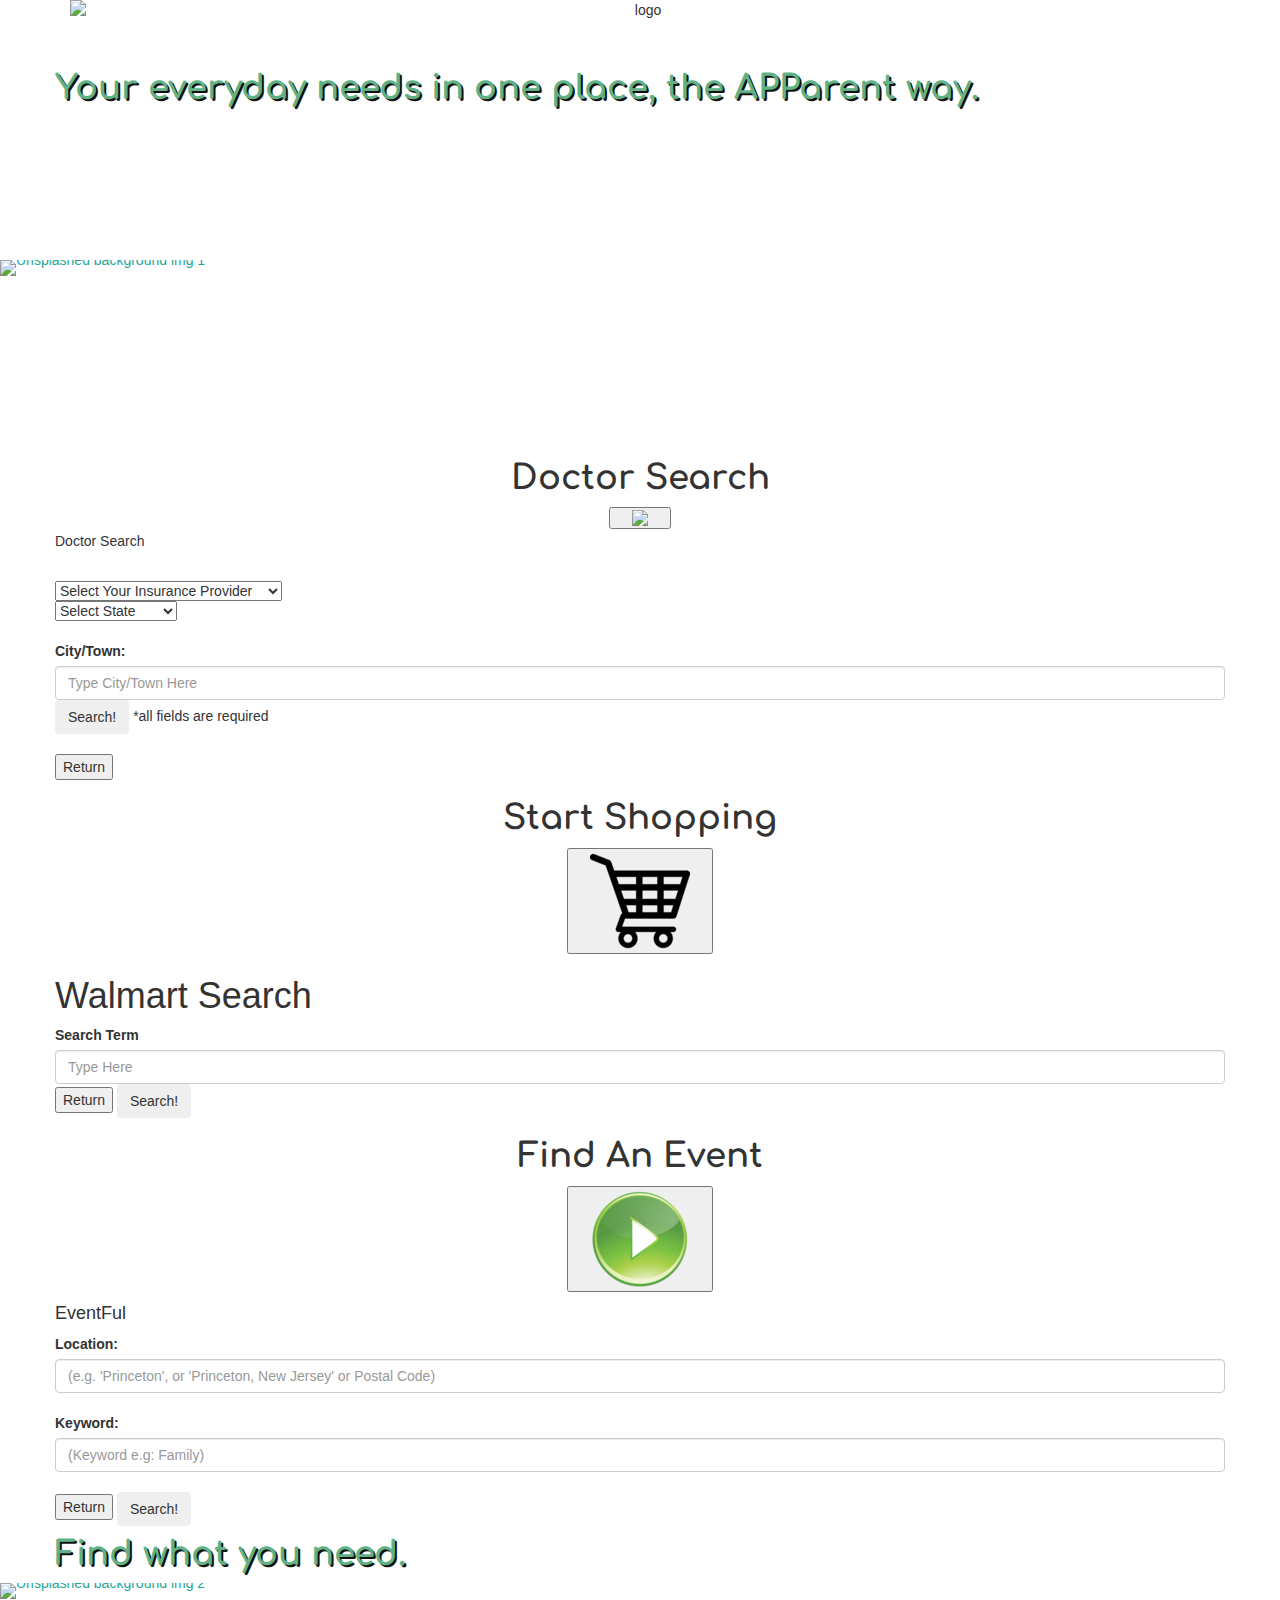
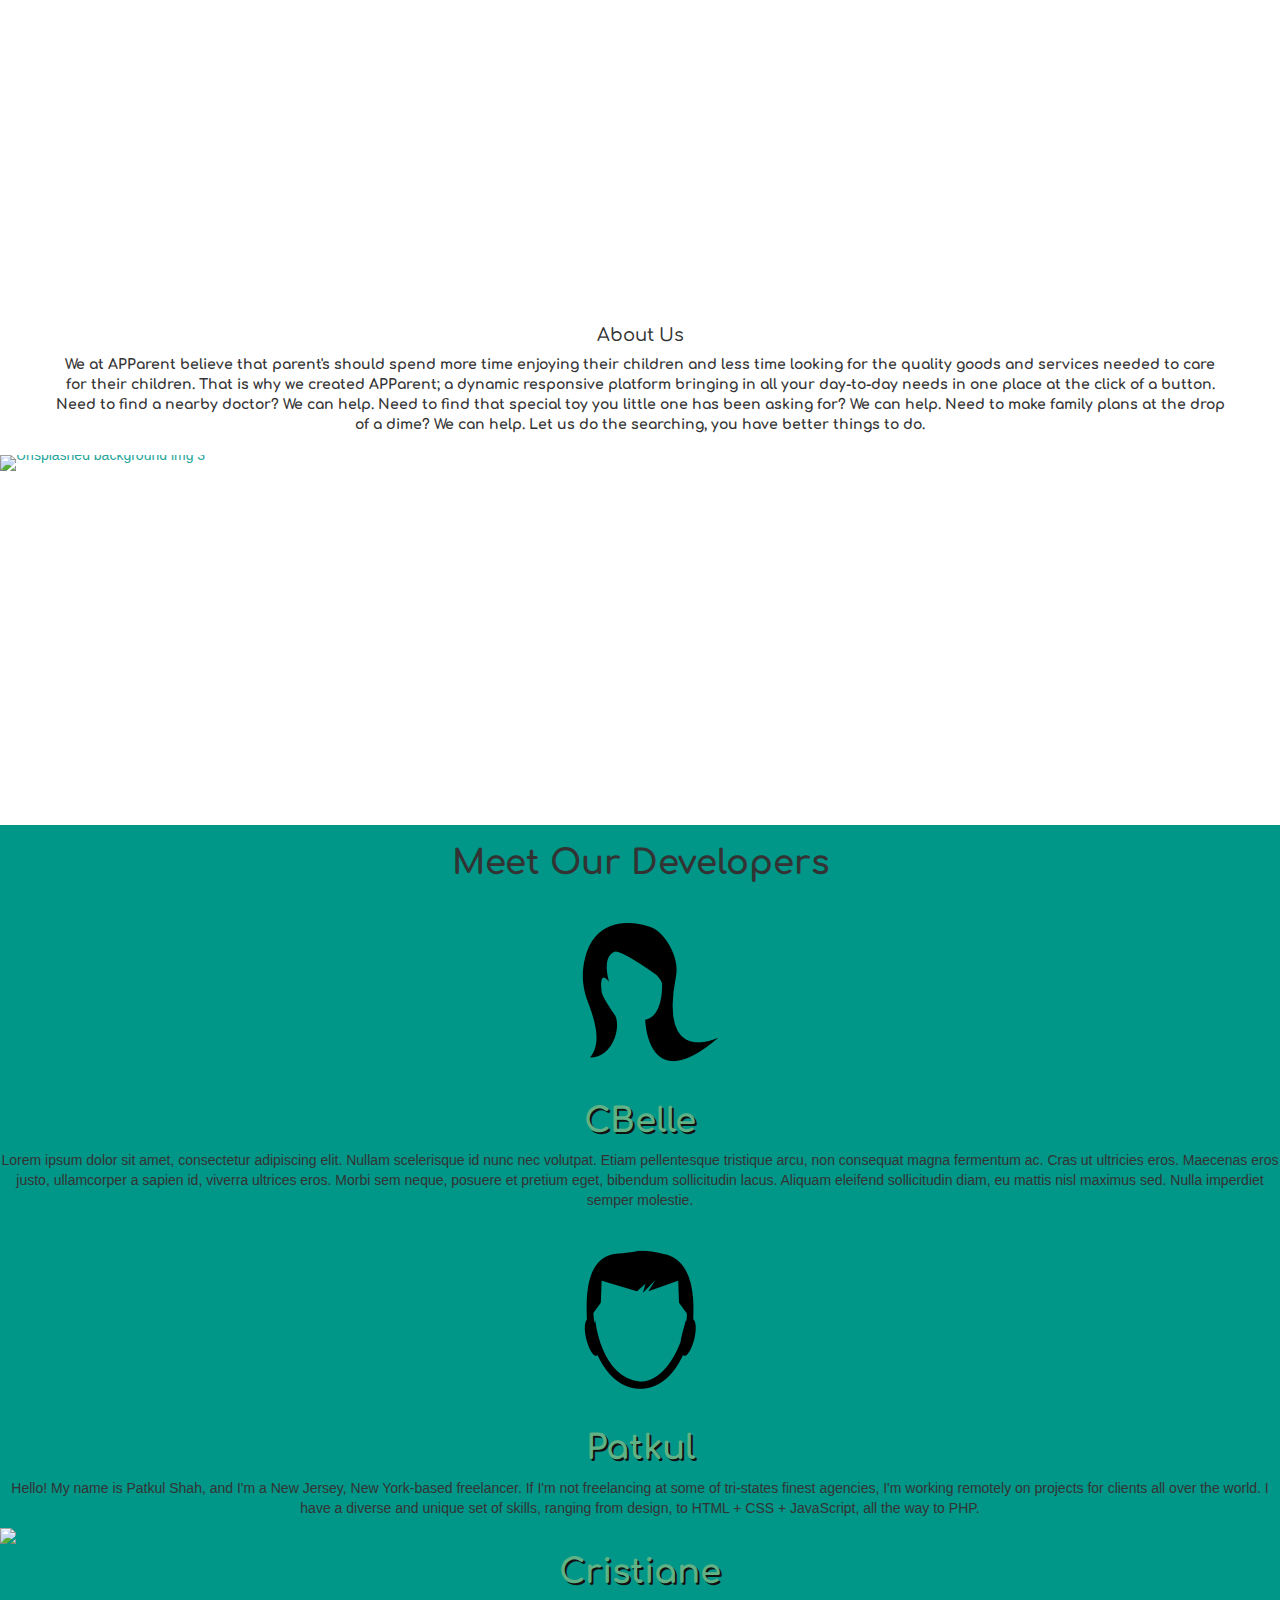
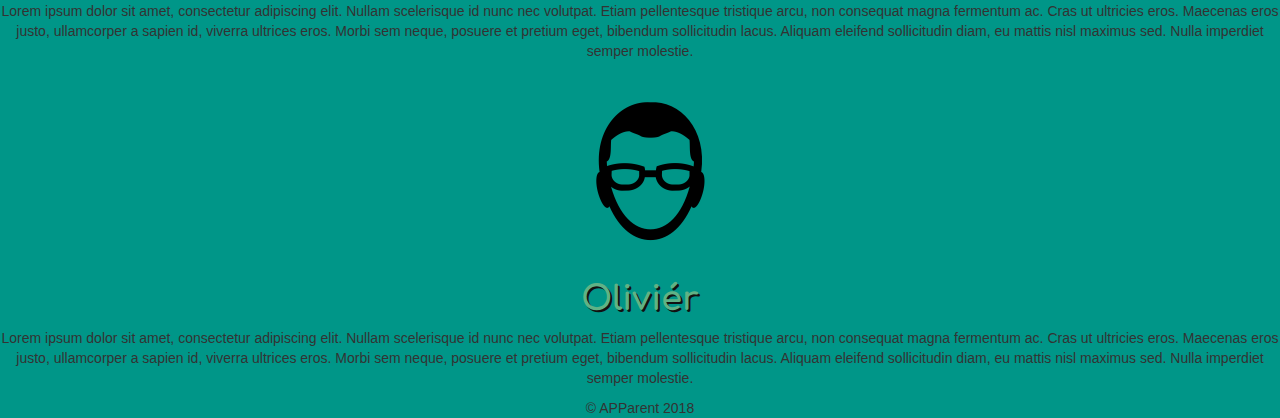
==== commit 46cd53dd: "styling fix" ====
--- a/index.html
+++ b/index.html
@@ -4,29 +4,23 @@
 <head>
     <meta http-equiv="Content-Type" content="text/html; charset=UTF-8" />
     <meta name="viewport" content="width=device-width, initial-scale=1" />
-    <title>Parallax Template - Materialize</title>
+    <title>APParent</title>
 
     <!-- CSS  -->
+    <link href="assets/css/materialize.css" type="text/css" rel="stylesheet" media="screen,projection" />
     <link href="https://fonts.googleapis.com/icon?family=Material+Icons" rel="stylesheet">
-    <link href="assets/css/materialize.css" type="text/css" rel="stylesheet" media="screen,projection" />
+    <link href="https://fonts.googleapis.com/css?family=Comfortaa" rel="stylesheet">
     <link rel="stylesheet" href="https://maxcdn.bootstrapcdn.com/bootstrap/3.3.7/css/bootstrap.min.css">
     <script src="https://ajax.googleapis.com/ajax/libs/jquery/3.3.1/jquery.min.js"></script>
     <script src="https://maxcdn.bootstrapcdn.com/bootstrap/3.3.7/js/bootstrap.min.js"></script>
     <link href="assets/css/style.css" type="text/css" rel="stylesheet" media="screen,projection" />
+
 </head>
 
 <body>
     <nav class="white" role="navigation">
         <div class="nav-wrapper container">
-            <a id="logo-container" href="#" class="brand-logo">Logo</a>
-            <!-- <ul class="right hide-on-med-and-down">
-                <li><a href="#">Navbar Link</a></li>
-            </ul> -->
-
-            <!-- <ul id="nav-mobile" class="sidenav">
-                <li><a href="#">Navbar Link</a></li>
-            </ul>
-            <a href="#" data-target="nav-mobile" class="sidenav-trigger"><i class="material-icons">menu</i></a> -->
+            <center><img src="assets/images/logo.jpg" alt="logo" style="height: 60px"></center>
         </div>
     </nav>
 
@@ -34,13 +28,9 @@
         <div class="section no-pad-bot">
             <div class="container" id="topcontainer">
                 <br><br>
-                <!-- <h1 class="header center teal-text text-lighten-2">APParent</h1> -->
                 <div class="row center">
-                    <h5 class="header col s12 light">Your everyday needs in one place, the APParent way.</h5>
-                </div>
-                <!-- <div class="row center">
-                    <a href="http://materializecss.com/getting-started.html" id="download-button" class="btn-large waves-effect waves-light teal lighten-1">Get Started</a>
-                </div> -->
+                    <h5 class="header col s12 light" id="topphototext">Your everyday needs in one place, the APParent way.</h5>
+                </div>
                 <br><br>
 
             </div>
@@ -52,7 +42,11 @@
     <div class="container">
         <div class="section">
 
-            <!--   Icon Section   -->
+
+
+
+            <!--   DOCTOR  -->
+
             <div class="row">
                 <div class="col s12 m4" id="doctorsearch">
                     <div class="icon-block">
@@ -67,113 +61,120 @@
                     </div>
                 </div>
 
+                <!-- Doctor Search Form -->
+
                 <div class="col s12 m4" id="doctorsearchform">
-
-                    <div class="selections">
-                        <form autocomplete="on" required>
-                            <select name="Insurance Provider" id="insuranceMenu" required>
-                                        <option id="dropDownPlaceholder" value="00">Select Your Insurance Provider</option>
-                                        <option value="aetna-aetnabasichmo">Aetna Basic HMO</option>
-                                        <option value="aetna-aetnachoiceposii">Aetna Choice POS II</option>
-                                        <option value="aetna-aetnachoiceposopenaccess">Aetna Choice POS Open Access</option>
-                                        <option value="aetna-aetnahmo">Aetna HMO</option>
-                                        <option value="cigna-cignahmo">Cigna HMO</option>
-                                        <option value="cigna-cignappo">Cigna PPO</option>
-                                        <option value="horizonbcbs-horizonhmo">Horizon BCBS HMO</option>
-                                        <option value="horizonbcbs-horizonpos">Horizon BCBS POS</option>
-                                        <option value="horizonbcbs-horizonppo">Horizon BCBS PPO</option>
-                                        <option value="unitedhealthcare-uhcchoicepluspos">UHC Choice Plus POS</option>
-                                        <option value="unitedhealthcare-uhcoptionsppo">UHC Options PPO</option>
-                                    </select>
-                            <br>
-                            <br>
-                            <select name="State" id="stateMenu" required>
-                                        <option id ="dropDownPlaceholder" value="00">Select State</option>
-                                        <option value="AL">Alabama</option>
-                                        <option value="AK">Alaska</option>
-                                        <option value="AZ">Arizona</option>
-                                        <option value="AR">Arkansas</option>
-                                        <option value="CA">California</option>
-                                        <option value="CO">Colorado</option>
-                                        <option value="CT">Conneticut</option>
-                                        <option value="DE">Delaware</option>
-                                        <option value="FL">Florida</option>
-                                        <option value="GA">Georgia</option>
-                                        <option value="HI">Hawaii</option>
-                                        <option value="ID">Indiana</option>
-                                        <option value="IL">Illinois</option>
-                                        <option value="IN">Indiana</option>
-                                        <option value="IA">Iowa</option>
-                                        <option value="KS">Kansas</option>
-                                        <option value="KY">Kentucky</option>
-                                        <option value="LA">Louisiana</option>
-                                        <option value="ME">Maine</option>
-                                        <option value="MD">Maryland</option>
-                                        <option value="MA">Massachusetts</option>
-                                        <option value="MI">Michigan</option>
-                                        <option value="MN">Minnesota</option>
-                                        <option value="MS">Mississippi</option>
-                                        <option value="MO">Missouri</option>
-                                        <option value="MT">Montana</option>
-                                        <option value="NE">Nebraska</option>
-                                        <option value="NV">Nevada</option>
-                                        <option value="NH">New Hampshire</option>
-                                        <option value="NJ">New Jersey</option>
-                                        <option value="NM">New Mexico</option>
-                                        <option value="NY">New York</option>
-                                        <option value="NC">North Carolina</option>
-                                        <option value="ND">North Dakota</option>
-                                        <option value="OH">Ohio</option>
-                                        <option value="OK">Oklahoma</option>
-                                        <option value="OR">Oregon</option>
-                                        <option value="PA">Pennsylvania</option>
-                                        <option value="RI">Rhode Island</option>
-                                        <option value="SC">South Carolina</option>
-                                        <option value="SD">South Dakota</option>
-                                        <option value="TN">Tennesee</option>
-                                        <option value="TX">Texas</option>
-                                        <option value="UT">Utah</option>
-                                        <option value="VT">Vermont</option>
-                                        <option value="VA">Virgina</option>
-                                        <option value="WA">Washington</option>
-                                        <option value="WV">West Virginia</option>
-                                        <option value="WI">Wisconsin</option>
-                                        <option value="WY">Wyoming</option>
-                                    </select>
-                            <br>
-                            <br>
-                            <label for="searchLocation">City/Town: </label>
-                            <input type="text" class="form-control" id="searchLocation" name="searchLocation" placeholder="Type City/Town Here" autocomplete="on" required>
-                            <input id="return" type="submit" value="Return">
-                            <button type="button" data-target="modal1" class="btn modal-trigger" id="submitBtn">Search!</button>
-                        </form>
-                    </div>
-
-
+                    <div>
+                        <p>Doctor Search</p>
+                        <br>
+                        <div class="selections">
+                            <form autocomplete="on" required>
+                                <select name="Insurance Provider" id="insuranceMenu" required>
+                                    <option id="dropDownPlaceholder" value="00">Select Your Insurance Provider</option>
+                                    <option value="aetna-aetnabasichmo">Aetna Basic HMO</option>
+                                    <option value="aetna-aetnachoiceposii">Aetna Choice POS II</option>
+                                    <option value="aetna-aetnachoiceposopenaccess">Aetna Choice POS Open Access</option>
+                                    <option value="aetna-aetnahmo">Aetna HMO</option>
+                                    <option value="cigna-cignahmo">Cigna HMO</option>
+                                    <option value="cigna-cignappo">Cigna PPO</option>
+                                    <option value="horizonbcbs-horizonhmo">Horizon BCBS HMO</option>
+                                    <option value="horizonbcbs-horizonpos">Horizon BCBS POS</option>
+                                    <option value="horizonbcbs-horizonppo">Horizon BCBS PPO</option>
+                                    <option value="unitedhealthcare-uhcchoicepluspos">UHC Choice Plus POS</option>
+                                    <option value="unitedhealthcare-uhcoptionsppo">UHC Options PPO</option>
+                                </select>
+
+                                <br>
+                                <select name="State" id="stateMenu" required>
+                                    <option id ="dropDownPlaceholder" value="00">Select State</option>
+                                    <option value="AL">Alabama</option>
+                                    <option value="AK">Alaska</option>
+                                    <option value="AZ">Arizona</option>
+                                    <option value="AR">Arkansas</option>
+                                    <option value="CA">California</option>
+                                    <option value="CO">Colorado</option>
+                                    <option value="CT">Conneticut</option>
+                                    <option value="DE">Delaware</option>
+                                    <option value="FL">Florida</option>
+                                    <option value="GA">Georgia</option>
+                                    <option value="HI">Hawaii</option>
+                                    <option value="ID">Indiana</option>
+                                    <option value="IL">Illinois</option>
+                                    <option value="IN">Indiana</option>
+                                    <option value="IA">Iowa</option>
+                                    <option value="KS">Kansas</option>
+                                    <option value="KY">Kentucky</option>
+                                    <option value="LA">Louisiana</option>
+                                    <option value="ME">Maine</option>
+                                    <option value="MD">Maryland</option>
+                                    <option value="MA">Massachusetts</option>
+                                    <option value="MI">Michigan</option>
+                                    <option value="MN">Minnesota</option>
+                                    <option value="MS">Mississippi</option>
+                                    <option value="MO">Missouri</option>
+                                    <option value="MT">Montana</option>
+                                    <option value="NE">Nebraska</option>
+                                    <option value="NV">Nevada</option>
+                                    <option value="NH">New Hampshire</option>
+                                    <option value="NJ">New Jersey</option>
+                                    <option value="NM">New Mexico</option>
+                                    <option value="NY">New York</option>
+                                    <option value="NC">North Carolina</option>
+                                    <option value="ND">North Dakota</option>
+                                    <option value="OH">Ohio</option>
+                                    <option value="OK">Oklahoma</option>
+                                    <option value="OR">Oregon</option>
+                                    <option value="PA">Pennsylvania</option>
+                                    <option value="RI">Rhode Island</option>
+                                    <option value="SC">South Carolina</option>
+                                    <option value="SD">South Dakota</option>
+                                    <option value="TN">Tennesee</option>
+                                    <option value="TX">Texas</option>
+                                    <option value="UT">Utah</option>
+                                    <option value="VT">Vermont</option>
+                                    <option value="VA">Virgina</option>
+                                    <option value="WA">Washington</option>
+                                    <option value="WV">West Virginia</option>
+                                    <option value="WI">Wisconsin</option>
+                                    <option value="WY">Wyoming</option>
+                                </select>
+                                <br>
+                                <br>
+                                <label for="searchLocation">City/Town: </label>
+                                <input type="text" class="form-control" id="searchLocation" name="searchLocation" placeholder="Type City/Town Here" autocomplete="on" required>
+
+                                <button type="button" data-target="modal1" class="btn modal-trigger" id="submitBtn">Search!</button> *all fields are required
+                                <br><br>
+                            </form>
+                            <form>
+                                <input id="return" type="submit" value="Return">
+                            </form>
+
+                        </div>
+                    </div>
                 </div>
 
                 <!--Modal For Doctors Search Results -->
-                <!-- Modal Structure -->
+
                 <div id="modal1" class="modal bottom-sheet" style="overflow-y: scroll; max-height:55%;  margin-top: 50px; margin-bottom:50px;">
                     <div class="modal-content">
                         <div id="doctorList">
                         </div>
                     </div>
                     <div class="modal-footer">
-                        <a href="#!" class="modal-action modal-close waves-effect waves-green btn-flat">Agree</a>
-                    </div>
-                </div>
-
-                <!-- <div class="col s12 m4" id="doctorsearchresults">
-                    <div id="doctorList">
-                    </div>
-                </div> -->
+                        <a href="#!" class="modal-action modal-close waves-effect waves-green btn-flat"></a>
+                    </div>
+                </div>
+
+
+
+
+                <!--WALMART-->
 
                 <div class="col s12 m4" id="walmartsearch">
                     <div class="icon-block">
                         <h2>Start Shopping</h2>
                         <h5 class="center"></h5>
-
                         <button id="walmartbutton">
                             <div class="icon-block">
                                 <img src="assets/images/shopping.png">
@@ -182,14 +183,32 @@
                     </div>
                 </div>
 
-
-
-                <div class="col s12 m4" id="eventsearch">
+                <!--Walmart Search Form-->
+
+                <div class="col s12 m4" id="walmartsearchform">
+                    <h1>Walmart Search </h1>
+                    <label>Search Term </label>
+                    <input type="text" class="form-control" id="searchTerm" placeholder="Type Here"></input>
+                    <input class="return" type="submit" value="Return"> <button type="button" data-target="modal2" class="btn modal-trigger" id="SearchButton">Search!</button>
+                </div>
+
+                <!--Modal for Walmart search results-->
+                <div id="modal2" class="modal bottom-sheet" style="overflow-y: scroll; max-height:55%;  margin-top: 50px; margin-bottom:50px;">
+                    <div class="modal-content">
+                        <div id="searchResults">
+                        </div>
+                    </div>
+                </div>
+
+
+                <!--EVENTFUL-->
+
+                <div class="col s12 m4" id="eventssearch">
                     <div class="icon-block">
                         <h2>Find An Event</h2>
                         <h5 class="center"></h5>
 
-                        <button id="eventbutton">
+                        <button id="eventsbutton">
                             <div class="icon-block">
                                  <img src="assets/images/greenvideo.png">
                             </div>
@@ -198,23 +217,38 @@
                 </div>
 
 
-                <div class="col s12 m4" id="eventsearchform">
-                    <p>Event Search</p>
-                    <form id="event-search">
-                        <div class="text-input">
-                            <label for="event-location">Location: </label>
-                            <input id="event-location" type="text" name="location" value="" placeholder="(e.g. New Jersey or Zip)">
+                <!--Events Search form -->
+
+                <div class="col s12 m4" id="eventssearchform">
+                    <div>
+                        <h4>EventFul</h4>
+                        <form id="event-search" autocomplete="on">
+                            <div class="text-input">
+                                <label for="event-location">Location: </label>
+                                <input id="event-location" class="form-control" type="text" name="location" value="" placeholder="(e.g. 'Princeton', or 'Princeton, New Jersey' or Postal Code)" autocomplete="on">
+                            </div>
+                            <br>
+                            <div class="text-input">
+                                <label for="event-keyword">Keyword:</label>
+                                <input id="event-keyword" class="form-control" type="text" name="keyword" value="" placeholder="(Keyword e.g: Family)">
+                            </div>
+                            <br>
+                            <input class="return" type="submit" value="Return"> <button type="button" data-target="modal3" class="btn modal-trigger" id="event-submit">Search!</button>
+                        </form>
+                    </div>
+                </div>
+
+                <!--Modal for image results-->
+                <div id="modal3" class="modal bottom-sheet" style="overflow-y: scroll; max-height:55%;  margin-top: 50px; margin-bottom:50px;">
+                    <div class="modal-content">
+                        <div id="content">
+
                         </div>
-                        <br>
-                        <div class="text-input">
-                            <label for="event-keyword">Keyword:</label>
-                            <input id="event-keyword" type="text" name="keyword" value="" placeholder="(Keyword e.g: Family)">
-                        </div>
-                        <br>
-                        <button id="event-submit" type="submit">Submit</button>
-                    </form>
-                </div>
-            </div>
+                    </div>
+                </div>
+
+            </div>
+
 
         </div>
     </div>
@@ -226,7 +260,7 @@
         <div class="section no-pad-bot">
             <div class="container">
                 <div class="row center">
-                    <h5 class="header col s12 light">Find what you need.</h5>
+                    <h5 class="header col s12 light" id="bottomphototext">Find what you need.</h5>
                 </div>
             </div>
         </div>
@@ -237,12 +271,13 @@
         <div class="section">
 
             <div class="row">
-                <div class="col s12 center">
+                <div class="col s12 center" id="aboutus">
                     <h3><i class="mdi-content-send brown-text"></i></h3>
-                    <h4>Contact Us</h4>
-                    <p class="left-align light">Lorem ipsum dolor sit amet, consectetur adipiscing elit. Nullam scelerisque id nunc nec volutpat. Etiam pellentesque tristique arcu, non consequat magna fermentum ac. Cras ut ultricies eros. Maecenas eros justo, ullamcorper a sapien
-                        id, viverra ultrices eros. Morbi sem neque, posuere et pretium eget, bibendum sollicitudin lacus. Aliquam eleifend sollicitudin diam, eu mattis nisl maximus sed. Nulla imperdiet semper molestie. Morbi massa odio, condimentum sed
-                        ipsum ac, gravida ultrices erat. Nullam eget dignissim mauris, non tristique erat. Vestibulum ante ipsum primis in faucibus orci luctus et ultrices posuere cubilia Curae;</p>
+                    <h4>About Us</h4>
+                    <p class="left-align light">We at APParent believe that parent's should spend more time enjoying their children and less time looking for the quality goods and services needed to care for their children. That is why we created APParent; a dynamic responsive platform
+                        bringing in all your day-to-day needs in one place at the click of a button. Need to find a nearby doctor? We can help. Need to find that special toy you little one has been asking for? We can help. Need to make family plans at
+                        the drop of a dime? We can help. Let us do the searching, you have better things to do.
+                    </p>
                 </div>
             </div>
 
@@ -261,51 +296,45 @@
         <div class="parallax"><img src="assets/images/background4.jpg" alt="Unsplashed background img 3"></div>
     </div>
 
-    <footer class="page-footer teal">
+    <footer class="page-footer">
         <div class="container">
             <div class="row">
-                <h2>Meet Our Developers</h2>
-                <div class="col l3 s12" class="bio">
-                    <img src="assets/images/female2.png" alt "Cbelle">
+                <h2 style="text-align:center" id="developers">Meet Our Developers</h2>
+                <div class="col l3 s3 bio">
+                    <img src="assets/images/female2.png">
                     <h5 class="white-text">CBelle</h5>
                     <p class="grey-text text-lighten-4">Lorem ipsum dolor sit amet, consectetur adipiscing elit. Nullam scelerisque id nunc nec volutpat. Etiam pellentesque tristique arcu, non consequat magna fermentum ac. Cras ut ultricies eros. Maecenas eros justo, ullamcorper a sapien
                         id, viverra ultrices eros. Morbi sem neque, posuere et pretium eget, bibendum sollicitudin lacus. Aliquam eleifend sollicitudin diam, eu mattis nisl maximus sed. Nulla imperdiet semper molestie. </p>
-                    <ul id="linkicons">
-                        <li>I</li>
-                        <li>Be</li>
-                        <li>Fly</li>
-                    </ul>
-
-
-                </div>
-                <div class="col l3 s12" class="bio">
-                    <img src="assets/images/male.png" alt="Pat">
-                    <h5 class="white-text">Patkul</h5>
-                    <p class="grey-text text-lighten-4">Lorem ipsum dolor sit amet, consectetur adipiscing elit. Nullam scelerisque id nunc nec volutpat. Etiam pellentesque tristique arcu, non consequat magna fermentum ac. Cras ut ultricies eros. Maecenas eros justo, ullamcorper a sapien
+                </div>
+                <div class="col l3 s3 bio">
+                    <img src="assets/images/male.png">
+                    <h5 class="white-text ">Patkul</h5>
+                    <p class="grey-text text-lighten-4 ">Hello! My name is Patkul Shah, and I'm a New Jersey, New York-based freelancer. If I'm not freelancing at some of tri-states finest agencies, I'm working remotely on projects for clients all over the world. I have a diverse and unique
+                        set of skills, ranging from design, to HTML + CSS + JavaScript, all the way to PHP.
+                    </p>
+
+
+                </div>
+                <div class="col l3 s3 bio">
+                    <img src="assets/images/cristianne2.jpg">
+                    <h5 class="white-text ">Cristiane</h5>
+                    <p class="grey-text text-lighten-4 ">Lorem ipsum dolor sit amet, consectetur adipiscing elit. Nullam scelerisque id nunc nec volutpat. Etiam pellentesque tristique arcu, non consequat magna fermentum ac. Cras ut ultricies eros. Maecenas eros justo, ullamcorper a sapien
                         id, viverra ultrices eros. Morbi sem neque, posuere et pretium eget, bibendum sollicitudin lacus. Aliquam eleifend sollicitudin diam, eu mattis nisl maximus sed. Nulla imperdiet semper molestie. </p>
 
 
                 </div>
-                <div class="col l3 s12" class="bio">
-                    <img src="assets/images/female.png" alt="cristiane">
-                    <h5 class="white-text">Cristianne</h5>
-                    <p class="grey-text text-lighten-4">Lorem ipsum dolor sit amet, consectetur adipiscing elit. Nullam scelerisque id nunc nec volutpat. Etiam pellentesque tristique arcu, non consequat magna fermentum ac. Cras ut ultricies eros. Maecenas eros justo, ullamcorper a sapien
+                <div class="col l3 s3 bio">
+                    <img src="assets/images/male2.png">
+                    <h5 class="white-text ">Olivi&eacute;r</h5>
+                    <p class="grey-text text-lighten-4 ">Lorem ipsum dolor sit amet, consectetur adipiscing elit. Nullam scelerisque id nunc nec volutpat. Etiam pellentesque tristique arcu, non consequat magna fermentum ac. Cras ut ultricies eros. Maecenas eros justo, ullamcorper a sapien
                         id, viverra ultrices eros. Morbi sem neque, posuere et pretium eget, bibendum sollicitudin lacus. Aliquam eleifend sollicitudin diam, eu mattis nisl maximus sed. Nulla imperdiet semper molestie. </p>
 
 
                 </div>
-                <div class="col l3 s12" class="bio">
-                    <img src="assets/images/male2.png" alt="olivier">
-                    <h5 class="white-text">Olivier</h5>
-                    <p class="grey-text text-lighten-4">Lorem ipsum dolor sit amet, consectetur adipiscing elit. Nullam scelerisque id nunc nec volutpat. Etiam pellentesque tristique arcu, non consequat magna fermentum ac. Cras ut ultricies eros. Maecenas eros justo, ullamcorper a sapien
-                        id, viverra ultrices eros. Morbi sem neque, posuere et pretium eget, bibendum sollicitudin lacus. Aliquam eleifend sollicitudin diam, eu mattis nisl maximus sed. Nulla imperdiet semper molestie. </p>
-
-
-                </div>
-            </div>
-        </div>
-        <div class="footer-copyright">
-            <div class="container">
+            </div>
+        </div>
+        <div class="footer-copyright ">
+            <div class="container ">
                 &copy; APParent 2018
             </div>
         </div>
@@ -314,11 +343,13 @@
 
     <!--  Scripts-->
 
-    <script src="https://code.jquery.com/jquery-2.1.1.min.js"></script>
-    <script src="assets/javascript/materialize.js"></script>
-    <script src="assets/javascript/doctors.js"></script>
-    <script src="assets/javascript/events.js"></script>
-    <script src="assets/javascript/app.js"></script>
+    <script src="https://code.jquery.com/jquery-2.1.1.min.js "></script>
+    <script src="assets/javascript/materialize.js "></script>
+    <script src="assets/javascript/doctors.js "></script>
+    <script src="assets/javascript/walmart.js "></script>
+    <script src="assets/javascript/events.js "></script>
+    <script src="assets/javascript/app.js "></script>
+
 
 </body>
 
--- a/assets/css/style.css
+++ b/assets/css/style.css
@@ -1,104 +1,152 @@
-/* * * Use this file to override Materialize files so you can update * the core Materialize files in the future * * Made By MaterializeCSS.com */
-
-*/ .nav-wrapper container {
-    margin-left: auto;
-}
-
-nav ul a,
-nav .brand-logo {
-    color: #444;
-    margin-left: 0 auto;
-}
-
-#logo-container {
-    margin: 0 auto;
-}
-
-#topcontainer {
-    height: 200px;
-}
-
-#doctorsearch {
-    text-align: center;
-}
-
-#doctorsearchresults {
-    display: table;
-    overflow: scroll;
-}
-
-#walmartsearch {
-    text-align: center;
-}
-
-#eventsearch {
-    text-align: center;
-}
-
-p {
-    line-height: 2rem;
-}
-
-.sidenav-trigger {
-    color: #26a69a;
-}
-
-.parallax-container {
-    min-height: 380px;
-    line-height: 0;
-    height: auto;
-    color: rgba(116, 240, 178, 0.9);
-}
-
-.parallax-container .section {
-    width: 100%;
-}
-
-@media only screen and (max-width: 992px) {
-    .parallax-container .section {
-        position: absolute;
-        top: 40%;
-    }
-    #index-banner .section {
-        top: 10%;
-    }
-}
-
-@media only screen and (max-width: 600px) {
-    #index-banner .section {
-        top: 0;
-    }
-}
-
-.icon-block {
-    padding: 0 15px;
-}
-
-.icon-block .material-icons {
-    font-size: inherit;
-}
-
-footer.page-footer {
-    margin: 0;
-}
-
-h5 {
-    text-align: center;
-}
-
-.bio {
-    text-align: center;
-}
-
-img {
-    display: block;
-    margin: auto;
-}
-
-.footer-copyright {
-    text-align: center;
-}
-
-#linkicons {
-    display: inline;
-}+        /* * * Use this file to override Materialize files so you can update * the core Materialize files in the future * * Made By MaterializeCSS.com */
+        
+        */ .nav-wrapper container {
+            margin-left: auto;
+        }
+        
+        nav ul a,
+        nav .brand-logo {
+            color: #444;
+            margin-left: 0 auto;
+        }
+        
+        #logo-container {
+            margin: 0 auto;
+        }
+        
+        #topcontainer {
+            height: 200px;
+        }
+        
+        #doctorsearch {
+            text-align: center;
+        }
+        
+        #doctorsearchresults {
+            display: table;
+            overflow: scroll;
+        }
+        
+        #walmartsearch {
+            text-align: center;
+        }
+        
+        #eventssearch {
+            text-align: center;
+        }
+        
+        p {
+            line-height: 2rem;
+        }
+        
+        .sidenav-trigger {
+            color: #26a69a;
+        }
+        
+        .parallax-container {
+            min-height: 380px;
+            line-height: 0;
+            height: auto;
+            color: #26a69a;
+        }
+        
+        .parallax-container .section {
+            width: 100%;
+        }
+        
+        @media only screen and (max-width: 992px) {
+            .parallax-container .section {
+                position: absolute;
+                top: 40%;
+            }
+            #index-banner .section {
+                top: 10%;
+            }
+        }
+        
+        @media only screen and (max-width: 600px) {
+            #index-banner .section {
+                top: 0;
+            }
+        }
+        
+        .icon-block {
+            padding: 0 15px;
+        }
+        
+        .icon-block .material-icons {
+            font-size: inherit;
+        }
+        
+        .page-footer {
+            margin: 0;
+            background-color: #009688;
+        }
+        
+        .page-footer .container {
+            width: 100%;
+        }
+        
+        h2 {
+            font-family: 'Comfortaa', cursive;
+            font-style: bold;
+            font-size: 34px;
+            font-weight: bold;
+        }
+        
+        #topphototext {
+            font-family: 'Comfortaa', cursive;
+            background-blend-mode: luminosity;
+            text-shadow: 2px 2px rgb(17, 17, 17);
+            color: #60b286;
+            font-weight: bold;
+            font-size: 34px;
+        }
+        
+        #bottomphototext {
+            font-family: 'Comfortaa', cursive;
+            background-blend-mode: luminosity;
+            text-shadow: 2px 2px rgb(17, 17, 17);
+            color: #60b286;
+            font-weight: bold;
+            font-size: 34px;
+        }
+        
+        #developers {
+            font-family: 'Comfortaa', cursive;
+            font-style: bold;
+            font-size: 34px;
+            font-weight: bold;
+        }
+        
+        h5 {
+            font-family: 'Comfortaa', cursive;
+            background-blend-mode: luminosity;
+            text-shadow: 2px 2px rgb(17, 17, 17);
+            color: #60b286;
+            font-weight: bold;
+            font-size: 34px;
+        }
+        
+        .bio {
+            text-align: center;
+        }
+        
+        #aboutus {
+            font-family: 'Comfortaa', cursive;
+            font-weight: bold;
+            text-align: center;
+        }
+        
+        img {
+            display: block;
+            margin: auto;
+        }
+        
+        .footer-copyright {
+            text-align: center;
+        }
+        
+        #linkicons {
+            display: inline;
+        }